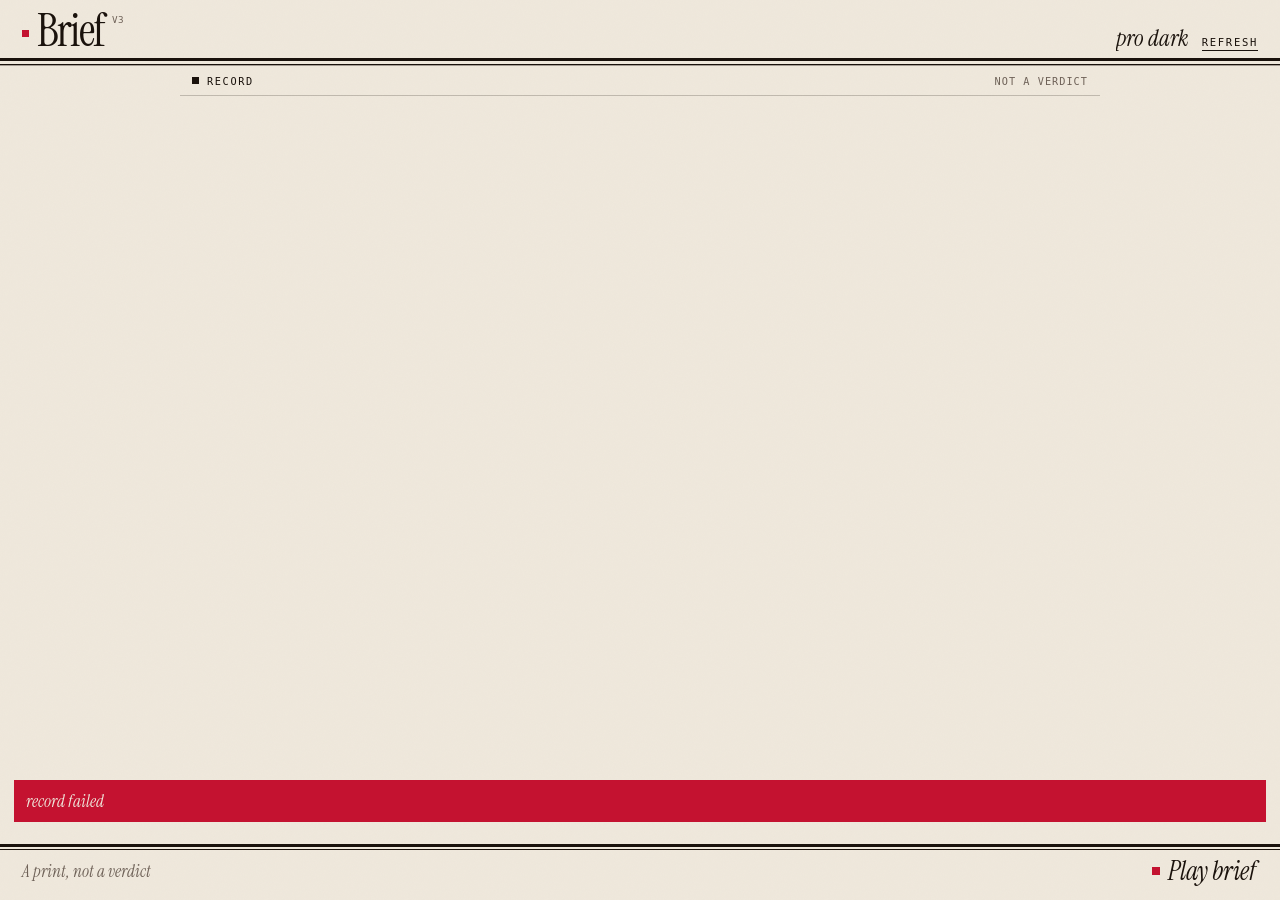
==== index.html @ be2451c6 "The phone sheet is the morning paper. A claim stays closed until you open it." ====
<!DOCTYPE html>
<html lang="en">
<head>
  <meta charset="utf-8" />
  <meta name="viewport" content="width=device-width, initial-scale=1, maximum-scale=1, viewport-fit=cover" />
  <meta name="theme-color" content="#efe8dc" />
  <meta name="apple-mobile-web-app-capable" content="yes" />
  <meta name="mobile-web-app-capable" content="yes" />
  <meta name="apple-mobile-web-app-status-bar-style" content="black-translucent" />
  <meta name="apple-mobile-web-app-title" content="Brief" />
  <title>Brief</title>
  <link rel="manifest" href="manifest.json" />
  <link rel="icon" href="icon-192.png" type="image/png" />
  <link rel="apple-touch-icon" href="icon-180.png" />
  <link rel="stylesheet" href="styles.css" />
</head>
<body data-state="boot">
  <div class="grain" aria-hidden="true"></div>
  <section class="connect" id="connect" hidden>
    <p class="kicker">The record</p>
    <h1>Brief</h1>
    <p class="lead">Scan the QR on the Pro. Or paste the token once.</p>
    <form id="connectForm" autocomplete="off">
      <label class="sr" for="tokenIn">Token</label>
      <input id="tokenIn" type="password" enterkeyhint="go" autocapitalize="off" autocomplete="off" spellcheck="false" />
      <button type="submit" class="act primary">Sit down</button>
    </form>
    <p class="err" id="connectErr" hidden></p>
  </section>
  <header class="rail">
    <div class="who">
      <span class="pip" id="pip" data-on="0"></span>
      <span class="name">Brief</span>
      <button type="button" class="ver" id="ver" title="Tap to pull an update">v3</button>
      <span class="why" id="why">waking</span>
    </div>
    <button type="button" class="act" id="pullBtn">Refresh</button>
  </header>
  <div class="tools" id="beats"></div>
  <main class="cab">
    <section class="sheet" id="sheet" hidden></section>
    <div class="presence" aria-hidden="true">
      <i class="backglow"></i>
      <svg class="visor" viewBox="0 0 200 200">
        <circle class="ring outer" cx="100" cy="100" r="94" />
        <circle class="ring inner" cx="100" cy="100" r="84" />
        <g class="ticks">
          <line x1="100" y1="4" x2="100" y2="14" />
          <line x1="100" y1="186" x2="100" y2="196" />
          <line x1="4" y1="100" x2="14" y2="100" />
          <line x1="186" y1="100" x2="196" y2="100" />
        </g>
        <path class="helm" d="M100 50c-26 0-42 22-44 46-2 26 10 46 24 54l-6 18 16 6 6-16c3 1 8 1 12 0l6 16 16-6-6-18c14-8 26-28 24-54-2-24-18-46-42-46z" />
        <g class="trace">
          <path d="M78 78h44M74 90h52M70 126h60M76 138h48" />
          <path class="dim" d="M100 62v78" />
        </g>
        <path class="slit" d="M66 98c12-8 56-8 68 2l-6 12c-16 6-40 6-56 0z" />
      </svg>
    </div>
    <section class="thread" id="thread">
      <header class="logbar">
        <span class="logpip"></span>
        <span id="logName">Record</span>
        <span class="logend">Not a verdict</span>
      </header>
      <p class="gap" id="gap"></p>
      <div class="figures" id="figures"></div>
      <div class="reading" id="reading" hidden>
        <span class="who">Reading · model · not the source</span>
        <p id="readingBody"></p>
      </div>
      <ol class="ribbon" id="ribbon"></ol>
      <p class="miss" id="miss"></p>
    </section>
  </main>
  <footer class="armrest">
    <span class="colophon">A print, not a verdict</span>
    <button type="button" class="act primary read" id="playBtn">Listen</button>
  </footer>
  <p class="err toast" id="err" hidden></p>
  <script src="app.js"></script>
</body>
</html>
---- styles.css ----
@font-face {
  font-family: "Instrument Serif";
  src: url("fonts/InstrumentSerif-Regular.ttf") format("truetype");
  font-weight: 400;
  font-style: normal;
  font-display: swap;
}
@font-face {
  font-family: "Instrument Serif";
  src: url("fonts/InstrumentSerif-Italic.ttf") format("truetype");
  font-weight: 400;
  font-style: italic;
  font-display: swap;
}
:root {
  --paper: #efe8dc;
  --asphalt: #efe8dc;
  --ink: #1a120c;
  --ink-dim: #3f342c;
  --ink-mute: #6f6258;
  --trace: #1a120c;
  --paint: #1a120c;
  --red: #c41230;
  --gate: #c41230;
  --ok: #0d6a38;
  --ease: cubic-bezier(0.16, 1, 0.3, 1);
  --t: 280ms;
  --display: "Instrument Serif", "Iowan Old Style", Palatino, Georgia, serif;
  --font: "Iowan Old Style", Palatino, Georgia, serif;
  --mono: ui-monospace, "SF Mono", "SFMono-Regular", Menlo, Consolas, monospace;
  --p: 1;
  --o: 0.92;
}
body[data-part="afternoon"] {
  --paper: #f6e7c8; --asphalt: #f6e7c8;
  --red: #a32018; --gate: #a32018;
}
body[data-part="evening"] {
  --paper: #231c16; --asphalt: #231c16;
  --ink: #f3eadc; --ink-dim: #d9cbb6; --ink-mute: #a89480;
  --trace: #f3eadc; --paint: #f3eadc;
  --red: #ff5a3c; --gate: #ff5a3c; --ok: #8fce7a;
}
@media (prefers-reduced-motion: reduce) { :root { --t: 0ms; } }
* { box-sizing: border-box; }
[hidden] { display: none !important; }
html, body {
  margin: 0; height: 100%; width: 100%; max-width: 100%;
  color: var(--ink); font-family: var(--font); background: var(--asphalt);
  -webkit-tap-highlight-color: transparent;
}
body { height: 100dvh; }
html { overflow: hidden; background: var(--paper); }
body {
  min-height: 100dvh; min-height: 100svh;
  display: flex; flex-direction: column; overflow: hidden;
  background: var(--paper);
  color: var(--ink);
  padding: env(safe-area-inset-top) env(safe-area-inset-right) env(safe-area-inset-bottom) env(safe-area-inset-left);
}
body::before { content: none; }
.grain {
  position: fixed; inset: 0; pointer-events: none; z-index: 8; opacity: 0.045;
  mix-blend-mode: multiply;
  background-image: url("data:image/svg+xml;utf8,<svg xmlns='http://www.w3.org/2000/svg' width='140' height='140'><filter id='n'><feTurbulence type='fractalNoise' baseFrequency='.85' numOctaves='2'/></filter><rect width='100%' height='140' filter='url(%23n)' opacity='.55'/></svg>");
}
body[data-part="evening"] .grain { mix-blend-mode: overlay; opacity: 0.09; }
.rail {
  display: flex; align-items: baseline; gap: 14px;
  padding: 14px 22px 12px; z-index: 3; flex-shrink: 0; min-width: 0;
  border-bottom: none;
  background:
    linear-gradient(var(--ink), var(--ink)) left bottom / 100% 1px no-repeat,
    linear-gradient(var(--ink), var(--ink)) left bottom 4px / 100% 3px no-repeat;
}
.who { display: flex; align-items: baseline; gap: 8px; min-width: 0; flex: 1; }
.name {
  font-family: var(--display); font-weight: 400; letter-spacing: -0.04em;
  text-transform: none; font-size: 2.85rem; line-height: 0.75;
}
.why {
  margin-left: auto; color: var(--ink); font-family: var(--display); font-style: italic;
  font-size: 1.45rem; letter-spacing: 0; text-transform: none;
  white-space: nowrap; overflow: hidden; text-overflow: ellipsis;
}
body[data-state="pulling"] .why { color: var(--red); }
.pip {
  width: 7px; height: 7px; border-radius: 0; align-self: center; flex: 0 0 auto;
  background: transparent; border: 1.5px solid var(--ink); box-shadow: none;
}
.pip[data-on="1"] { background: var(--ink); border-color: var(--ink); box-shadow: none; }
.pip[data-on="dark"] { background: var(--red); border-color: var(--red); box-shadow: none; }
.ver, .act {
  flex: 0 0 auto;
  height: 32px; padding: 0 10px; border-radius: 0;
  border: 1px solid var(--ink);
  background: transparent; color: var(--ink);
  font-family: var(--mono); font-size: 0.66rem; letter-spacing: 0.14em;
  text-transform: uppercase;
}
.ver {
  height: auto; padding: 0 0 0.7em; border: none; background: none;
  align-self: start; color: var(--ink-mute); letter-spacing: 0.06em;
  font-size: 0.58rem;
}
#pullBtn {
  height: auto; padding: 0 0 2px; border: none;
  border-bottom: 1px solid var(--ink); background: none;
  letter-spacing: 0.16em;
}
.act.primary { background: var(--ink); color: var(--paper); border-color: var(--ink); font-weight: 500; }
button { cursor: pointer; }
.tools {
  display: flex; gap: 2px; flex-wrap: nowrap;
  padding: 0 12px; z-index: 3; overflow-x: auto; flex-shrink: 0; min-width: 0;
  border-bottom: 1px solid color-mix(in oklab, var(--ink) 35%, transparent);
}
.tools .act {
  height: auto; min-height: 38px; min-width: 64px; padding: 7px 10px 6px;
  display: flex; flex-direction: column; align-items: flex-start; justify-content: flex-end; gap: 0;
  text-transform: none; letter-spacing: 0; line-height: 1;
  background: transparent; border: none; border-bottom: 2px solid transparent; border-radius: 0;
}
.tools .act[data-on="1"] {
  background: transparent; color: var(--ink); border-bottom-color: var(--red);
  box-shadow: none;
}
.act .k {
  font-style: normal; font-weight: 500; font-size: 0.52rem;
  letter-spacing: 0.16em; text-transform: uppercase; color: var(--ink-mute);
}
.tools .act[data-on="1"] .k { color: var(--red); }
.tools .act b {
  font-family: var(--display); font-weight: 400; font-style: italic;
  font-size: 1.15rem; letter-spacing: -0.01em;
}
.tools .act[data-on="1"] b { font-style: normal; }
.cab {
  position: relative; flex: 1; min-height: 0; min-width: 0; max-width: 100%;
  padding: 0 18px;
  display: flex; flex-direction: column;
}
.presence {
  position: absolute; width: 1px; height: 1px; overflow: hidden;
  clip: rect(0, 0, 0, 0); pointer-events: none;
}
.backglow {
  position: absolute; width: min(70%, 280px); aspect-ratio: 1; border-radius: 50%;
  background: radial-gradient(circle at 50% 46%, color-mix(in oklab, var(--trace) 40%, transparent), transparent 68%);
  filter: blur(16px); opacity: var(--o); transform: scale(var(--p));
}
.visor {
  width: auto; height: 100%; max-width: 100%; max-height: 100%; aspect-ratio: 1; min-width: 0;
  color: var(--trace); opacity: var(--o); transform: scale(var(--p));
  filter: drop-shadow(0 0 12px color-mix(in oklab, var(--trace) 35%, transparent));
}
.visor .ring { fill: none; stroke: currentColor; }
.visor .ring.outer { stroke-width: 0.7; opacity: 0.8; }
.visor .ring.inner { stroke-width: 0.45; stroke-dasharray: 1.6 3.4; opacity: 0.45; }
.visor .ticks { stroke: currentColor; stroke-width: 1; }
.visor .helm { fill: #061018; stroke: currentColor; stroke-width: 0.9; }
.visor .slit { fill: #02060a; stroke: currentColor; stroke-width: 0.6; }
.visor .trace { fill: none; stroke: currentColor; stroke-width: 0.85; stroke-linecap: round; }
.visor .dim { opacity: 0.4; }
body[data-state="pulling"] { --p: 0.94; --o: 1; }
body[data-state="reading"] { --p: 1.04; --o: 1; }
body[data-state="dark"] { --p: 0.98; --o: 0.25; }
.thread {
  position: relative; z-index: 2; left: auto; right: auto; bottom: auto; top: auto;
  flex: 1; height: auto;
  display: flex; flex-direction: column; min-height: 0; min-width: 0;
  border-radius: 0;
  border: none;
  background: transparent;
  box-shadow: none;
  overflow: hidden;
}
.logbar {
  position: relative; flex-shrink: 0; display: flex; align-items: center; gap: 8px;
  height: 30px; padding: 0 12px;
  border-bottom: 1px solid color-mix(in oklab, var(--trace) 22%, transparent);
  font-family: var(--mono); font-size: 0.64rem; letter-spacing: 0.16em;
  text-transform: uppercase; color: var(--ink);
}
.logbar::after {
  content: ""; position: absolute; left: 0; bottom: -1px; height: 2px; width: 0;
  background: var(--red); box-shadow: none; transition: width var(--t) var(--ease);
}
body[data-state="pulling"] .logbar::after { width: 55%; }
body[data-state="reading"] .logbar::after { width: 100%; }
.logpip { width: 7px; height: 7px; border-radius: 0; background: var(--ink); box-shadow: none; }
.logend { margin-left: auto; color: var(--ink-mute); letter-spacing: 0.1em; }
.gap, .miss {
  margin: 0; padding: 8px 12px 0; color: var(--ink-mute);
  font-size: 0.78rem; line-height: 1.35; flex-shrink: 0;
}
.miss { padding-bottom: 8px; }
.figures {
  display: flex; gap: 8px; overflow-x: auto; padding: 8px 10px 0; flex-shrink: 0; min-width: 0;
  container-type: inline-size;
}
.figure {
  flex: 0 0 auto; min-width: 136px; padding: 8px 10px 7px; border-radius: 0;
  border: none; border-top: 1px solid var(--ink);
  background: transparent;
}
.figure .k {
  display: block; font-family: var(--mono); font-size: 0.56rem; font-weight: 500;
  letter-spacing: 0.14em; text-transform: uppercase; color: var(--ink-mute);
}
.figure b {
  display: block; margin-top: 3px; font-family: var(--mono);
  font-size: 1.15rem; font-weight: 400; letter-spacing: 0; color: var(--ink);
  font-family: var(--display);
}
.spark {
  display: block; width: 100%; height: 28px; margin-top: 6px;
}
.spark[data-tone="up"] { color: var(--ok); }
.spark[data-tone="down"] { color: var(--gate); }
.spark[data-tone="flat"] { color: var(--ink-mute); }
.spark path {
  fill: none; stroke: currentColor; stroke-width: 1.5px;
  stroke-linecap: round; stroke-linejoin: round;
  vector-effect: non-scaling-stroke;
}
.delta {
  display: block; margin-top: 1px;
  font-family: var(--mono); font-size: 0.62rem; letter-spacing: 0.06em;
}
.delta[data-tone="up"] { color: var(--ok); }
.delta[data-tone="down"] { color: var(--gate); }
.delta[data-tone="flat"] { color: var(--ink-mute); }
.figure .as { display: block; margin-top: 3px; font-size: 0.62rem; color: var(--ink-mute); overflow-wrap: anywhere; }
@container (min-width: 480px) {
  .figure { flex: 1 1 0; min-width: 0; }
  .figure .as { overflow-wrap: anywhere; }
}
.reading {
  margin: 8px 10px 0; padding: 8px 0 8px 12px; border-radius: 0; flex-shrink: 0;
  background: transparent;
  box-shadow: inset 2px 0 0 var(--red);
}
.reading .who, .ribbon .who {
  display: block; font-family: var(--mono); font-size: 0.6rem; letter-spacing: 0.14em;
  text-transform: uppercase; color: var(--trace); margin-bottom: 4px;
}
.reading p { margin: 0; line-height: 1.4; font-size: 0.98rem; }
.ribbon {
  list-style: none; margin: 0; padding: 8px 8px 10px; overflow-y: auto; min-height: 0; flex: 1;
  display: flex; flex-direction: column; gap: 6px;
}
.ribbon li {
  display: flex; gap: 12px; align-items: center;
  padding: 10px 2px; border-radius: 0;
  background: transparent;
  border-top: 1px solid color-mix(in oklab, var(--ink) 22%, transparent);
  line-height: 1.35; overflow-wrap: anywhere;
}
.ribbon .body {
  min-width: 0; flex: 1;
  font-family: var(--display); font-size: 1.28rem; letter-spacing: -0.02em; line-height: 1.12;
}
.ribbon .mark { display: block; }
.ribbon .mark .deck { font-size: 0.98rem; }
.spin {
  flex: 0 0 auto; width: auto; min-width: 52px; height: 36px; border-radius: 0; padding: 0 8px;
  border: 1px solid var(--ink);
  background: transparent;
  color: var(--ink); font-family: var(--mono); font-size: 0.58rem; letter-spacing: 0.1em;
  text-transform: uppercase; align-self: center;
}
.spin[data-on="1"] { background: var(--red); color: var(--paper); border-color: var(--red); }
.ribbon a {
  color: var(--ink-mute); font-family: var(--mono); font-size: 0.66rem;
  letter-spacing: 0.1em; text-transform: uppercase;
}
.armrest {
  z-index: 3; flex-shrink: 0;
  display: flex; align-items: center; justify-content: space-between; gap: 16px;
  padding: 8px 22px calc(10px + env(safe-area-inset-bottom));
  border-top: none;
  background:
    linear-gradient(var(--ink), var(--ink)) left top / 100% 3px no-repeat,
    linear-gradient(var(--ink), var(--ink)) left top 5px / 100% 1px no-repeat,
    var(--paper);
}
.colophon {
  font-family: var(--display); font-style: italic; font-size: 1.05rem;
  color: var(--ink-mute);
}
.armrest .read {
  width: auto; height: auto; padding: 2px 2px 2px 16px;
  background: transparent; color: var(--ink); border: none;
  font-family: var(--display); font-style: italic; font-weight: 400;
  font-size: 1.65rem; letter-spacing: 0; text-transform: none;
  position: relative;
}
.armrest .read::before {
  content: ""; position: absolute; left: 0; top: 50%;
  width: 8px; height: 8px; background: var(--red); transform: translateY(-50%);
}
.armrest .read:disabled { color: var(--ink-mute); }
.armrest .read:disabled::before { background: var(--ink-mute); }
body[data-hear="1"] .armrest .read { color: var(--red); }
.connect {
  position: fixed; inset: 0; z-index: 40;
  display: flex; flex-direction: column; justify-content: flex-end;
  padding: 28px 22px calc(24px + env(safe-area-inset-bottom));
  background: var(--paper); color: var(--ink);
}
.connect h1 {
  margin: 0 0 8px; font-family: var(--display); font-weight: 400; font-size: 4rem;
  letter-spacing: -0.03em; text-transform: none; line-height: 0.85;
}
.connect .kicker {
  margin: 0 0 6px; font-family: var(--mono); font-size: 0.68rem;
  letter-spacing: 0.22em; text-transform: uppercase; color: var(--trace);
}
.connect .lead { margin: 0 0 22px; color: var(--ink-dim); max-width: 22rem; }
.connect form { display: flex; flex-direction: column; gap: 12px; }
.connect input {
  height: 56px; border-radius: 0; border: none; border-bottom: 1px solid var(--ink);
  background: transparent; color: var(--ink); font-size: 1.1rem; padding: 0 2px;
  font-family: var(--display);
}
.sr {
  position: absolute; width: 1px; height: 1px; padding: 0; margin: -1px;
  overflow: hidden; clip: rect(0,0,0,0); white-space: nowrap; border: 0;
}
.toast {
  position: fixed; left: 14px; right: 14px; bottom: calc(78px + env(safe-area-inset-bottom));
  z-index: 20; margin: 0; padding: 10px 12px; color: var(--paper);
  background: var(--red); border: none; border-radius: 0;
  font-family: var(--display); font-style: italic; font-size: 1.05rem;
}
@media (min-width: 800px) {
  .thread { max-width: 920px; width: 100%; margin: 0 auto; }
}
.sheet {
  flex: 1; min-height: 0; overflow: auto;
  display: flex; flex-direction: column;
  width: 100%; max-width: 1120px; margin: 0 auto;
  padding: 2px 4px 40px;
}
.sheet[hidden] { display: none !important; }
.sheet > * { flex-shrink: 0; }
.folio {
  display: flex; justify-content: space-between; align-items: baseline;
  margin: 12px 0 0; padding-bottom: 6px;
  border-bottom: 1px solid var(--ink);
}
.dateline {
  margin: 0; font-family: var(--display); font-style: italic;
  font-size: 1.2rem; color: var(--ink);
}
.press {
  margin: 10px 0 0; font-family: var(--display); font-style: italic;
  font-size: 1.05rem; letter-spacing: 0; text-transform: none; color: var(--red);
}
.press i {
  display: block; height: 2px; margin-top: 6px; background: color-mix(in oklab, var(--ink) 18%, transparent);
  position: relative; overflow: hidden; font-style: normal;
}
.press i::after {
  content: ""; position: absolute; inset: 0 auto 0 0; width: 28%;
  background: var(--red);
}
body[data-state="pulling"] .press i::after,
body[data-sheet="1"] .press i::after { animation: press 1.6s var(--ease) infinite; }
@keyframes press { from { transform: translateX(-120%); } to { transform: translateX(380%); } }
.hed { margin: 12px 0 0; max-width: none; }
.kicker {
  display: block; font-family: var(--mono); font-size: 0.62rem; letter-spacing: 0.2em;
  text-transform: uppercase; color: var(--red); margin-bottom: 6px;
}
.hed h1 {
  margin: 0; font-family: var(--display); font-weight: 400;
  font-size: clamp(2.4rem, 4.5vw, 3.7rem); line-height: 0.9; letter-spacing: -0.035em;
  max-width: none; text-wrap: pretty; hanging-punctuation: first last;
}
.hed h1 a { color: inherit; text-decoration: none; }
.hed h1 a:hover .hit { text-decoration: underline; text-decoration-thickness: 1px; text-underline-offset: 4px; }
.hed h1 .quiet, .mark .quiet {
  display: block; font-family: var(--mono); font-style: normal; font-weight: 400;
  font-size: 0.62rem; letter-spacing: 0.16em; text-transform: uppercase;
  line-height: 1.3; color: var(--ink-mute); margin: 0 0 4px;
}
.hed h1 .quiet { color: var(--red); margin-bottom: 8px; }
.hed h1 .hit, .mark .hit { display: block; color: var(--ink); }
.hed h1 .deck, .mark .deck {
  display: block; margin-top: 4px; font-family: var(--display); font-style: italic;
  font-weight: 400; letter-spacing: 0; line-height: 1.25; color: var(--ink-mute);
}
.hed h1 .deck {
  margin-top: 10px; max-width: 34em; color: var(--ink-dim);
  font-size: clamp(1.15rem, 1.7vw, 1.5rem);
}
.by {
  display: block; margin-top: 8px; font-family: var(--display); font-style: italic;
  color: var(--ink-dim); font-size: 1.08rem;
}
.spread {
  display: grid; grid-template-columns: minmax(0, 1.05fr) minmax(0, 0.95fr);
  gap: 28px; margin-top: 14px; align-items: start;
}
.spread-solo { grid-template-columns: minmax(0, 40rem); }
.plate { margin: 0; }
.frame { position: relative; background: color-mix(in oklab, var(--ink) 8%, transparent); }
.plate img {
  display: block; width: 100%; max-height: 40vh; object-fit: cover; object-position: center 35%;
  box-shadow: 0 0 0 1px var(--ink);
}
.plate[data-dead="1"] { display: none; }
.plate figcaption {
  margin-top: 7px; font-family: var(--mono); font-size: 0.6rem;
  letter-spacing: 0.16em; text-transform: uppercase; color: var(--ink-mute);
}
.letter p {
  margin: 0 0 0.8em; font-size: 1.12rem; line-height: 1.42; color: var(--ink-dim);
  transition: color var(--t) var(--ease), box-shadow var(--t) var(--ease);
}
.letter > p.line:first-child::first-letter {
  font-family: var(--display); float: left; font-size: 3.35rem; line-height: 0.78;
  padding: 6px 8px 0 0; color: var(--red);
}
body[data-hear="1"] .letter p.line:not([data-on="1"]) { color: var(--ink-mute); }
.letter p.line[data-on="1"] {
  color: var(--ink); box-shadow: inset 3px 0 0 var(--red); padding-left: 12px;
}
.letter > p.line[data-on="1"]::first-letter { color: var(--ink); }
.prints, .folds .fold, .colophon { transition: opacity var(--t) var(--ease); }
body[data-hear="1"] .prints,
body[data-hear="1"] .folds .fold[data-open="0"],
body[data-hear="1"] .letter .fold[data-open="0"],
body[data-hear="1"] .colophon { opacity: 0.32; }
body[data-hear="1"] .frame img { filter: grayscale(1) contrast(1.28); }
body[data-hear="1"] .frame::after {
  content: ""; position: absolute; inset: 0; pointer-events: none;
  background-image: radial-gradient(circle, var(--ink) 0.55px, transparent 0.7px);
  background-size: 3px 3px; mix-blend-mode: multiply; opacity: 0.55;
}
body[data-part="evening"][data-hear="1"] .frame::after {
  mix-blend-mode: soft-light; opacity: 0.85;
  background-image: radial-gradient(circle, #000 0.6px, transparent 0.75px);
}
.prints {
  display: grid; grid-template-columns: repeat(5, minmax(0, 1fr));
  gap: 16px; margin: 18px 0 0; padding: 8px 0 10px;
  border-top: 1px solid var(--ink); border-bottom: 1px solid var(--ink);
}
.print { min-width: 0; }
.print .k {
  font-family: var(--mono); font-size: 0.56rem; letter-spacing: 0.16em;
  text-transform: uppercase; color: var(--ink-mute);
}
.print b {
  display: block; font-family: var(--display); font-size: 1.55rem; font-weight: 400;
  line-height: 1; letter-spacing: -0.02em; font-variant-numeric: tabular-nums;
}
.print .spark { height: 20px; margin-top: 4px; }
.print .delta { font-family: var(--mono); font-size: 0.64rem; letter-spacing: 0.03em; }
.folds { --gutter: 4.8rem; margin-top: 26px; }
.colhead {
  margin: 0; padding-bottom: 4px;
  font-family: var(--display); font-style: italic; font-weight: 400; font-size: 1.45rem;
  border-bottom: 1px solid var(--ink);
}
.fold { border-bottom: 1px solid color-mix(in oklab, var(--ink) 22%, transparent); }
.crease {
  display: grid; grid-template-columns: var(--gutter, 4.8rem) minmax(0, 1fr) 12px;
  column-gap: 10px; align-items: start; width: 100%;
  margin: 0; padding: 12px 0; min-height: 44px;
  border: 0; background: none; color: inherit; font: inherit; text-align: left;
  cursor: pointer;
}
.crease .kicker { margin: 6px 0 0; font-size: 0.56rem; letter-spacing: 0.14em; }
.crease .mark {
  font-family: var(--display); font-size: 1.32rem; line-height: 1.08;
  letter-spacing: -0.02em; text-wrap: pretty;
}
.crease .mark .deck { font-size: 1.02rem; margin-top: 3px; }
.pipette {
  display: block; width: 7px; height: 7px; margin-top: 0.5em; justify-self: end;
  border: 1.5px solid var(--ink); background: transparent;
}
.crease[data-open="1"] .pipette { background: var(--red); border-color: var(--red); }
.fold[data-open="1"] > .crease { box-shadow: inset 3px 0 0 var(--red); padding-left: 12px; }
.crease:focus { outline: none; }
.crease:focus-visible { box-shadow: inset 3px 0 0 var(--red); }
.well { display: grid; grid-template-rows: 0fr; transition: grid-template-rows var(--t) var(--ease); }
.well[data-open="1"] { grid-template-rows: 1fr; }
.well > div { overflow: hidden; min-height: 0; }
.well[data-open="0"] > div { max-height: 0; }
.folds .well > div { padding: 0; }
.folds .well[data-open="1"] > div { padding-bottom: 12px; }
.well img {
  display: block; width: 120px; height: 80px; object-fit: cover;
  margin: 2px 0 8px calc(var(--gutter, 0px) + 10px);
  background: color-mix(in oklab, var(--ink) 8%, transparent);
  box-shadow: 0 0 0 1px color-mix(in oklab, var(--ink) 40%, transparent);
}
.folds .well .by { margin: 0 18px 6px calc(var(--gutter) + 10px); font-size: 0.98rem; }
.folds .well .said {
  margin: 0 18px 4px calc(var(--gutter) + 10px); max-width: 40rem;
  font-size: 1.08rem; line-height: 1.4; color: var(--ink-dim);
}
.folds .well .doors {
  display: flex; flex-wrap: wrap; gap: 8px 22px; align-items: center;
  margin: 0 18px 0 calc(var(--gutter) + 10px);
}
.well .doors a, .hear {
  font-family: var(--display); font-style: italic; font-size: 1.15rem; line-height: 1;
  color: var(--red); background: none; border: 0; padding: 10px 0; cursor: pointer;
  text-decoration: none;
}
.well .doors a:hover, .hear:hover { text-decoration: underline; text-underline-offset: 3px; }
.letter .fold { border-bottom: none; margin-top: 2px; }
.letter .crease { padding: 4px 0 2px; min-height: 40px; }
.letter .crease .mark { font-size: 1.08rem; }
.letter .crease .hit { color: var(--ink-dim); font-style: italic; font-size: 1.08rem; }
.letter .fold[data-open="1"] .crease .hit { color: var(--ink); }
body[data-hear="1"] .fold[data-open="1"] .said,
body[data-hear="1"] .fold[data-open="1"] .hit { color: var(--ink); }
@media (max-width: 800px) {
  .rail { padding: 12px 14px 10px; }
  .name { font-size: 2.15rem; }
  .why { font-size: 1.05rem; max-width: 46%; }
  .cab { padding: 0 14px; }
  .armrest { padding: 8px 14px calc(10px + env(safe-area-inset-bottom)); }
  .colophon { font-size: 0.95rem; }
  .armrest .read { font-size: 1.4rem; }
  .spread { display: contents; }
  .plate { order: 2; margin-top: 12px; }
  .prints { order: 3; display: flex; overflow-x: auto; grid-template-columns: none; }
  .print { flex: 0 0 112px; }
  .letter { order: 4; margin-top: 16px; }
  .folds { --gutter: 4.2rem; order: 5; margin-top: 18px; }
  .crease .mark { font-size: 1.16rem; }
  .plate img { max-height: 22vh; }
  .hed h1 { font-size: clamp(2.15rem, 8.6vw, 2.7rem); }
  .hed h1 .deck { font-size: 1.08rem; }
  .figure { width: 168px; }
}
@media (prefers-reduced-motion: reduce) {
  .visor, .backglow, .logbar::after, .letter p, .press i::after,
  .prints, .folds .fold, .well, .colophon { transition: none; animation: none; }
}
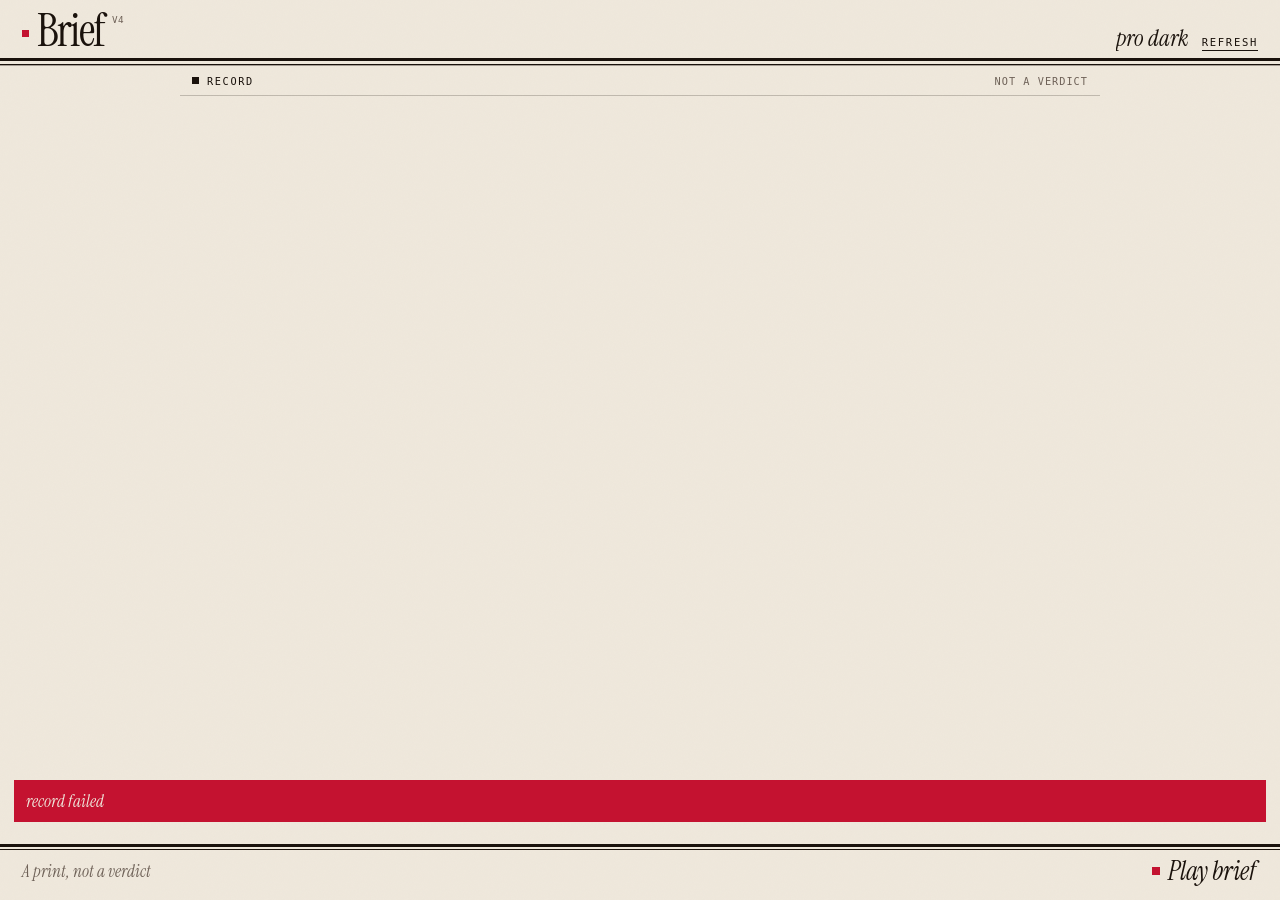
==== commit 0a391d8c: "The front is one cover. Turn the page for the next claim." ====
--- a/index.html
+++ b/index.html
@@ -31,7 +31,7 @@
     <div class="who">
       <span class="pip" id="pip" data-on="0"></span>
       <span class="name">Brief</span>
-      <button type="button" class="ver" id="ver" title="Tap to pull an update">v3</button>
+      <button type="button" class="ver" id="ver" title="Tap to pull an update">v4</button>
       <span class="why" id="why">waking</span>
     </div>
     <button type="button" class="act" id="pullBtn">Refresh</button>
--- a/styles.css
+++ b/styles.css
@@ -400,6 +400,36 @@
   display: block; margin-top: 8px; font-family: var(--display); font-style: italic;
   color: var(--ink-dim); font-size: 1.08rem;
 }
+.cover { width: min(100%, 44rem); margin: 8px auto 0; }
+.cover .plate img { max-height: 46vh; }
+.cover .said {
+  margin: 14px 0 0; font-size: 1.15rem; line-height: 1.42; color: var(--ink-dim);
+}
+.cover .doors, .well .doors {
+  display: flex; flex-wrap: wrap; gap: 8px 22px; align-items: center; margin: 10px 0 0;
+}
+.dial {
+  display: grid; grid-template-columns: 1fr auto 1fr; align-items: center; gap: 12px;
+  margin-top: 16px; padding-top: 8px; border-top: 1px solid var(--ink);
+}
+.dial .turn {
+  border: 0; background: none; color: var(--ink); min-height: 48px; padding: 8px 0;
+  font-family: var(--display); font-style: italic; font-size: 1.35rem; cursor: pointer;
+  overflow: hidden; text-overflow: ellipsis; white-space: nowrap;
+}
+.dial .turn:first-child { text-align: left; }
+.dial .turn:last-child { text-align: right; }
+.dial .turn i { font-style: normal; color: var(--red); }
+.dial .count {
+  font-family: var(--display); font-size: 1.7rem; font-variant-numeric: tabular-nums; color: var(--ink);
+}
+.dial .count i { font-style: italic; color: var(--ink-mute); font-size: 1rem; }
+.stackbtn {
+  display: block; width: min(100%, 44rem); margin: 18px auto 0; padding: 14px 0;
+  border: 0; border-top: 1px solid color-mix(in oklab, var(--ink) 28%, transparent);
+  background: none; text-align: left; cursor: pointer;
+  font-family: var(--display); font-style: italic; font-size: 1.2rem; color: var(--ink-dim);
+}
 .spread {
   display: grid; grid-template-columns: minmax(0, 1.05fr) minmax(0, 0.95fr);
   gap: 28px; margin-top: 14px; align-items: start;
@@ -431,9 +461,13 @@
 .letter > p.line[data-on="1"]::first-letter { color: var(--ink); }
 .prints, .folds .fold, .colophon { transition: opacity var(--t) var(--ease); }
 body[data-hear="1"] .prints,
+body[data-hear="1"] .dial,
+body[data-hear="1"] .stackbtn,
 body[data-hear="1"] .folds .fold[data-open="0"],
 body[data-hear="1"] .letter .fold[data-open="0"],
 body[data-hear="1"] .colophon { opacity: 0.32; }
+body[data-hear="1"] .cover .said,
+body[data-hear="1"] .cover .hit { color: var(--ink); }
 body[data-hear="1"] .frame img { filter: grayscale(1) contrast(1.28); }
 body[data-hear="1"] .frame::after {
   content: ""; position: absolute; inset: 0; pointer-events: none;
@@ -505,16 +539,13 @@
   margin: 0 18px 4px calc(var(--gutter) + 10px); max-width: 40rem;
   font-size: 1.08rem; line-height: 1.4; color: var(--ink-dim);
 }
-.folds .well .doors {
-  display: flex; flex-wrap: wrap; gap: 8px 22px; align-items: center;
-  margin: 0 18px 0 calc(var(--gutter) + 10px);
-}
-.well .doors a, .hear {
+.folds .well .doors { margin: 0 18px 0 calc(var(--gutter) + 10px); }
+.cover .doors a, .well .doors a, .hear {
   font-family: var(--display); font-style: italic; font-size: 1.15rem; line-height: 1;
   color: var(--red); background: none; border: 0; padding: 10px 0; cursor: pointer;
   text-decoration: none;
 }
-.well .doors a:hover, .hear:hover { text-decoration: underline; text-underline-offset: 3px; }
+.cover .doors a:hover, .well .doors a:hover, .hear:hover { text-decoration: underline; text-underline-offset: 3px; }
 .letter .fold { border-bottom: none; margin-top: 2px; }
 .letter .crease { padding: 4px 0 2px; min-height: 40px; }
 .letter .crease .mark { font-size: 1.08rem; }
@@ -537,7 +568,9 @@
   .letter { order: 4; margin-top: 16px; }
   .folds { --gutter: 4.2rem; order: 5; margin-top: 18px; }
   .crease .mark { font-size: 1.16rem; }
-  .plate img { max-height: 22vh; }
+  .cover { width: 100%; }
+  .cover .plate img, .plate img { max-height: 32vh; }
+  .dial .turn { font-size: 1.15rem; }
   .hed h1 { font-size: clamp(2.15rem, 8.6vw, 2.7rem); }
   .hed h1 .deck { font-size: 1.08rem; }
   .figure { width: 168px; }
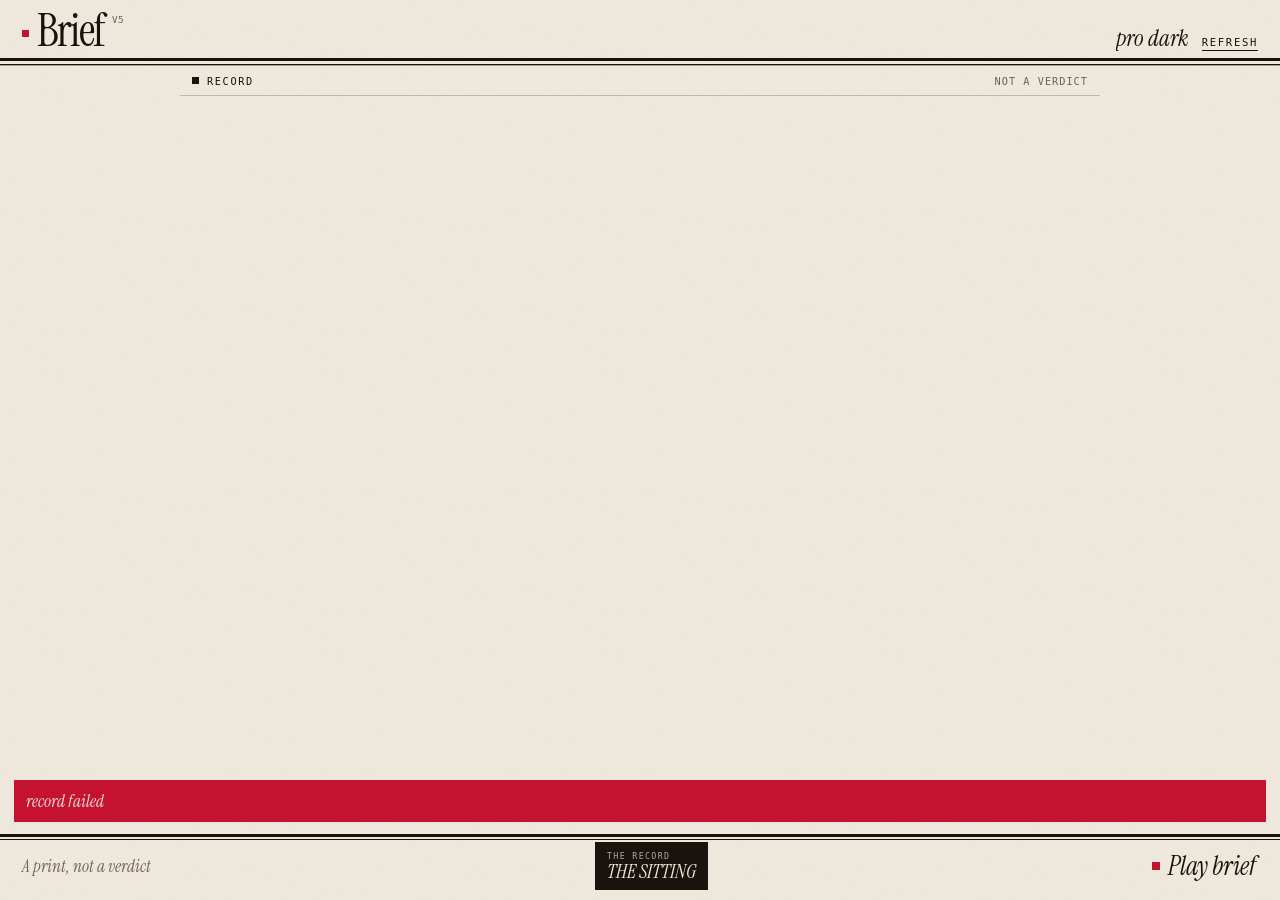
==== commit f256184a: "v5. The sitting reads the record aloud, and the page turns under the sentence." ====
--- a/index.html
+++ b/index.html
@@ -31,7 +31,7 @@
     <div class="who">
       <span class="pip" id="pip" data-on="0"></span>
       <span class="name">Brief</span>
-      <button type="button" class="ver" id="ver" title="Tap to pull an update">v4</button>
+      <button type="button" class="ver" id="ver" title="Tap to pull an update">v5</button>
       <span class="why" id="why">waking</span>
     </div>
     <button type="button" class="act" id="pullBtn">Refresh</button>
@@ -39,6 +39,7 @@
   <div class="tools" id="beats"></div>
   <main class="cab">
     <section class="sheet" id="sheet" hidden></section>
+    <section class="sitting" id="sitting" hidden></section>
     <div class="presence" aria-hidden="true">
       <i class="backglow"></i>
       <svg class="visor" viewBox="0 0 200 200">
@@ -76,9 +77,11 @@
   </main>
   <footer class="armrest">
     <span class="colophon">A print, not a verdict</span>
+    <button type="button" class="act sit" id="sitBtn"><i class="k">The record</i><b>The sitting</b></button>
     <button type="button" class="act primary read" id="playBtn">Listen</button>
   </footer>
   <p class="err toast" id="err" hidden></p>
   <script src="app.js"></script>
+  <script src="sitting.js"></script>
 </body>
 </html>
--- a/styles.css
+++ b/styles.css
@@ -578,4 +578,97 @@
 @media (prefers-reduced-motion: reduce) {
   .visor, .backglow, .logbar::after, .letter p, .press i::after,
   .prints, .folds .fold, .well, .colophon { transition: none; animation: none; }
-}
+  .sitting.turn .page { animation: none; }
+}
+
+.armrest .sit {
+  display: flex; flex-direction: column; align-items: flex-start; justify-content: center;
+  min-height: 48px; padding: 2px 12px; border: none;
+  background: var(--ink); color: var(--paper);
+}
+.armrest .sit .k {
+  font-family: var(--mono); font-style: normal; font-weight: 500;
+  font-size: 0.52rem; letter-spacing: 0.16em; text-transform: uppercase; color: inherit; opacity: 0.72;
+}
+.armrest .sit b {
+  font-family: var(--display); font-style: italic; font-weight: 400;
+  font-size: 1.28rem; letter-spacing: 0; line-height: 1;
+}
+body[data-sitting="1"] .armrest .sit { background: transparent; color: var(--red); font-family: var(--display); font-style: italic; font-size: 1.45rem; }
+body[data-sitting="1"] .tools { opacity: 0.4; }
+.sitting {
+  flex: 1; min-height: 0; overflow: auto;
+  display: flex; flex-direction: column;
+  width: min(100%, 40rem); margin: 0 auto;
+  padding: 6px 4px 32px;
+}
+.sitting[hidden] { display: none !important; }
+.sit-head {
+  position: sticky; top: 0; z-index: 2;
+  background: var(--paper); padding: 10px 0 0;
+}
+.sit-clock { display: flex; justify-content: space-between; align-items: baseline; gap: 12px; }
+.sit-clock b {
+  font-family: var(--display); font-weight: 400;
+  font-size: clamp(2rem, 8vw, 2.8rem); letter-spacing: -0.03em;
+  font-variant-numeric: tabular-nums; line-height: 0.9;
+}
+.sit-set {
+  margin: 4px 0 0; font-family: var(--display); font-style: italic;
+  color: var(--red); font-size: 1.02rem;
+}
+.spine {
+  display: flex; gap: 0; overflow-x: auto;
+  margin-top: 8px;
+  border-top: 1px solid var(--ink);
+  border-bottom: 3px solid var(--ink);
+}
+.spine button {
+  flex: 0 0 auto; min-height: 48px; padding: 8px 14px; border: 0;
+  background: none; color: var(--ink-mute); cursor: pointer;
+  font-family: var(--display); font-style: italic; font-size: 1.2rem;
+}
+.spine button[data-on="1"] { color: var(--ink); font-style: normal; box-shadow: inset 0 -2px 0 var(--red); }
+.sitting .page { padding-top: 18px; }
+.sitting .hero { margin: 8px 0 0; }
+.sitting .hero i {
+  display: block; font-family: var(--mono); font-style: normal;
+  font-size: 0.62rem; letter-spacing: 0.18em; text-transform: uppercase; color: var(--red);
+}
+.sitting .hero b {
+  display: block; font-family: var(--display); font-weight: 400;
+  font-size: clamp(4.4rem, 18vw, 7.2rem); line-height: 0.82;
+  letter-spacing: -0.045em; font-variant-numeric: tabular-nums;
+}
+.sitting .hero span {
+  display: block; margin-top: 4px; font-family: var(--mono); font-size: 0.62rem;
+  letter-spacing: 0.16em; text-transform: uppercase; color: var(--ink-mute);
+}
+.sitting .ink {
+  margin: 16px 0 0; font-family: var(--display);
+  font-size: clamp(1.7rem, 5.4vw, 2.55rem); line-height: 1.14;
+  letter-spacing: -0.02em; color: var(--ink);
+  box-shadow: inset 3px 0 0 var(--red); padding: 2px 0 2px 14px;
+}
+.sitting .by { margin-top: 14px; }
+.sitting .by a { color: inherit; }
+.sitting .frame { position: relative; }
+.sitting .frame img { filter: grayscale(1) contrast(1.28); }
+.sitting .frame::after {
+  content: ""; position: absolute; inset: 0; pointer-events: none;
+  background-image: radial-gradient(circle, var(--ink) 0.55px, transparent 0.7px);
+  background-size: 3px 3px; mix-blend-mode: multiply; opacity: 0.55;
+}
+body[data-part="evening"] .sitting .frame::after {
+  mix-blend-mode: soft-light; opacity: 0.85;
+  background-image: radial-gradient(circle, #000 0.6px, transparent 0.75px);
+}
+.sitting.turn .page { animation: sit-turn 640ms var(--ease); }
+@keyframes sit-turn {
+  from { transform: translateY(12px) rotate(0.35deg); opacity: 0.2; }
+  to { transform: none; opacity: 1; }
+}
+@media (max-width: 520px) {
+  .armrest .sit b { font-size: 1.12rem; }
+  .sitting { padding-left: 0; padding-right: 0; }
+}
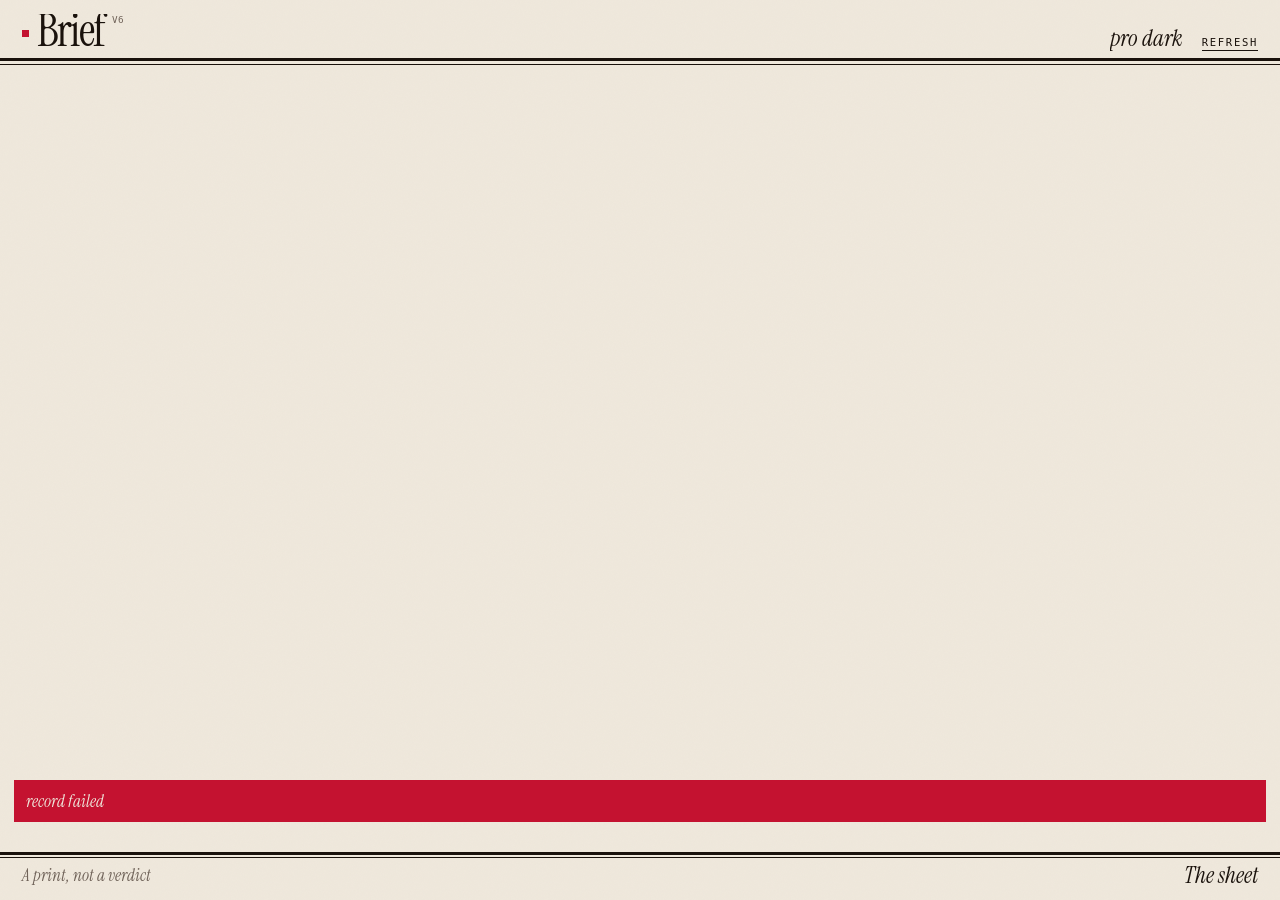
==== commit 8d397497: "v6. The palm holds one heavy card, and the voice stops after one sentence." ====
--- a/index.html
+++ b/index.html
@@ -14,7 +14,7 @@
   <link rel="apple-touch-icon" href="icon-180.png" />
   <link rel="stylesheet" href="styles.css" />
 </head>
-<body data-state="boot">
+<body data-state="boot" data-open="palm">
   <div class="grain" aria-hidden="true"></div>
   <section class="connect" id="connect" hidden>
     <p class="kicker">The record</p>
@@ -30,16 +30,16 @@
   <header class="rail">
     <div class="who">
       <span class="pip" id="pip" data-on="0"></span>
-      <span class="name">Brief</span>
-      <button type="button" class="ver" id="ver" title="Tap to pull an update">v5</button>
+      <button type="button" class="name" id="homeBtn">Brief</button>
+      <button type="button" class="ver" id="ver" title="Tap to pull an update">v6</button>
       <span class="why" id="why">waking</span>
+      <button type="button" class="act" id="pullBtn">Refresh</button>
     </div>
-    <button type="button" class="act" id="pullBtn">Refresh</button>
   </header>
   <div class="tools" id="beats"></div>
   <main class="cab">
+    <section class="palm" id="palm"></section>
     <section class="sheet" id="sheet" hidden></section>
-    <section class="sitting" id="sitting" hidden></section>
     <div class="presence" aria-hidden="true">
       <i class="backglow"></i>
       <svg class="visor" viewBox="0 0 200 200">
@@ -59,7 +59,7 @@
         <path class="slit" d="M66 98c12-8 56-8 68 2l-6 12c-16 6-40 6-56 0z" />
       </svg>
     </div>
-    <section class="thread" id="thread">
+    <section class="thread" id="thread" hidden>
       <header class="logbar">
         <span class="logpip"></span>
         <span id="logName">Record</span>
@@ -67,21 +67,24 @@
       </header>
       <p class="gap" id="gap"></p>
       <div class="figures" id="figures"></div>
+      <div class="story-plate" id="storyPlate" hidden></div>
       <div class="reading" id="reading" hidden>
         <span class="who">Reading · model · not the source</span>
         <p id="readingBody"></p>
       </div>
       <ol class="ribbon" id="ribbon"></ol>
+      <p class="endline" id="endline" hidden></p>
+      <aside class="holding" id="holding"></aside>
       <p class="miss" id="miss"></p>
     </section>
   </main>
   <footer class="armrest">
     <span class="colophon">A print, not a verdict</span>
-    <button type="button" class="act sit" id="sitBtn"><i class="k">The record</i><b>The sitting</b></button>
+    <button type="button" class="sheetdoor" id="sheetBtn">The sheet</button>
     <button type="button" class="act primary read" id="playBtn">Listen</button>
   </footer>
   <p class="err toast" id="err" hidden></p>
   <script src="app.js"></script>
-  <script src="sitting.js"></script>
+  <script src="palm.js"></script>
 </body>
 </html>
--- a/styles.css
+++ b/styles.css
@@ -45,7 +45,7 @@
 * { box-sizing: border-box; }
 [hidden] { display: none !important; }
 html, body {
-  margin: 0; height: 100%; width: 100%; max-width: 100%;
+  margin: 0; height: 100%; width: 100%; max-width: 100vw;
   color: var(--ink); font-family: var(--font); background: var(--asphalt);
   -webkit-tap-highlight-color: transparent;
 }
@@ -73,13 +73,18 @@
     linear-gradient(var(--ink), var(--ink)) left bottom / 100% 1px no-repeat,
     linear-gradient(var(--ink), var(--ink)) left bottom 4px / 100% 3px no-repeat;
 }
-.who { display: flex; align-items: baseline; gap: 8px; min-width: 0; flex: 1; }
+.who { display: flex; align-items: baseline; gap: 8px; min-width: 0; flex: 1 1 auto; overflow: hidden; }
 .name {
   font-family: var(--display); font-weight: 400; letter-spacing: -0.04em;
   text-transform: none; font-size: 2.85rem; line-height: 0.75;
 }
+button.name {
+  border: 0; background: none; padding: 0; margin: 0; color: inherit;
+  font-family: var(--display); font-weight: 400; letter-spacing: -0.04em;
+  font-size: 2.85rem; line-height: 0.75; text-transform: none;
+}
 .why {
-  margin-left: auto; color: var(--ink); font-family: var(--display); font-style: italic;
+  margin-left: auto; min-width: 0; flex: 0 1 auto; color: var(--ink); font-family: var(--display); font-style: italic;
   font-size: 1.45rem; letter-spacing: 0; text-transform: none;
   white-space: nowrap; overflow: hidden; text-overflow: ellipsis;
 }
@@ -104,10 +109,12 @@
   font-size: 0.58rem;
 }
 #pullBtn {
-  height: auto; padding: 0 0 2px; border: none;
+  height: auto; padding: 0 0 2px; border: none; flex: 0 0 auto;
+  margin-left: 12px;
   border-bottom: 1px solid var(--ink); background: none;
   letter-spacing: 0.16em;
 }
+.rail { width: 100%; max-width: 100vw; overflow: hidden; }
 .act.primary { background: var(--ink); color: var(--paper); border-color: var(--ink); font-weight: 500; }
 button { cursor: pointer; }
 .tools {
@@ -173,7 +180,7 @@
   border: none;
   background: transparent;
   box-shadow: none;
-  overflow: hidden;
+  overflow: auto;
 }
 .logbar {
   position: relative; flex-shrink: 0; display: flex; align-items: center; gap: 8px;
@@ -247,7 +254,7 @@
 }
 .reading p { margin: 0; line-height: 1.4; font-size: 0.98rem; }
 .ribbon {
-  list-style: none; margin: 0; padding: 8px 8px 10px; overflow-y: auto; min-height: 0; flex: 1;
+  list-style: none; margin: 0; padding: 8px 8px 10px; overflow: visible; min-height: 0; flex: 0 0 auto;
   display: flex; flex-direction: column; gap: 6px;
 }
 .ribbon li {
@@ -555,8 +562,20 @@
 body[data-hear="1"] .fold[data-open="1"] .hit { color: var(--ink); }
 @media (max-width: 800px) {
   .rail { padding: 12px 14px 10px; }
-  .name { font-size: 2.15rem; }
-  .why { font-size: 1.05rem; max-width: 46%; }
+  .name, button.name { font-size: 2.15rem; }
+  .who {
+    display: grid;
+    grid-template-columns: auto auto auto minmax(0, 1fr) auto;
+    align-items: baseline;
+    column-gap: 8px;
+    width: 100%;
+  }
+  .rail { position: relative; }
+  .why { font-size: 1.05rem; max-width: none; margin-left: 0; padding-right: 5.2rem; }
+  #pullBtn {
+    position: absolute; right: 14px; top: 12px; z-index: 4;
+    background: var(--paper);
+  }
   .cab { padding: 0 14px; }
   .armrest { padding: 8px 14px calc(10px + env(safe-area-inset-bottom)); }
   .colophon { font-size: 0.95rem; }
@@ -578,7 +597,128 @@
 @media (prefers-reduced-motion: reduce) {
   .visor, .backglow, .logbar::after, .letter p, .press i::after,
   .prints, .folds .fold, .well, .colophon { transition: none; animation: none; }
-  .sitting.turn .page { animation: none; }
+}
+
+.figures[data-stop="1"] {
+  display: grid;
+  grid-template-columns: repeat(auto-fit, minmax(148px, 1fr));
+  overflow: visible;
+  gap: 12px 16px;
+  padding-bottom: 4px;
+}
+.figures[data-stop="1"] .figure {
+  width: auto;
+  min-width: 0;
+  flex: none;
+  min-height: 128px;
+}
+.story-plate { margin: 12px 10px 0; flex-shrink: 0; }
+.story-plate .plate img { max-height: 46vh; }
+.looks {
+  display: grid;
+  grid-template-columns: repeat(3, minmax(0, 1fr));
+  gap: 8px;
+  width: min(100%, 44rem);
+  margin: 12px auto 0;
+}
+.look {
+  position: relative;
+  height: 72px;
+  padding: 0;
+  border: 0;
+  overflow: hidden;
+  background: color-mix(in oklab, var(--ink) 8%, transparent);
+  cursor: pointer;
+}
+.look img { display: block; width: 100%; height: 100%; object-fit: cover; }
+.look .kicker {
+  position: absolute; left: 6px; top: 5px; margin: 0;
+  font-size: 0.5rem; letter-spacing: 0.14em;
+  text-shadow: 0 1px 2px rgba(0, 0, 0, 0.55);
+}
+.look[data-on="1"]::after {
+  content: "";
+  position: absolute; top: 6px; right: 6px;
+  width: 7px; height: 7px; background: var(--red);
+}
+.hint {
+  width: min(100%, 44rem);
+  margin: 6px auto 0;
+  font-family: var(--display); font-style: italic;
+  font-size: 1.02rem; color: var(--ink-dim);
+}
+.hint[data-done="1"] { color: var(--ink); }
+.doorgrid {
+  display: grid;
+  grid-template-columns: repeat(auto-fill, minmax(108px, 1fr));
+  gap: 8px;
+  width: min(100%, 44rem);
+  margin: 22px auto 0;
+}
+.door {
+  position: relative;
+  height: 76px;
+  padding: 0;
+  border: 0;
+  overflow: hidden;
+  background: var(--paper);
+  box-shadow: inset 0 0 0 1px var(--ink);
+  cursor: pointer;
+}
+.door img { display: block; width: 100%; height: 100%; object-fit: cover; }
+.door .spark { height: 32px; width: calc(100% - 16px); margin: 18px 8px 0; }
+.door b {
+  position: absolute; left: 0; right: 0; bottom: 0;
+  margin: 0; padding: 14px 6px 5px;
+  font-family: var(--mono); font-weight: 500; font-style: normal;
+  font-size: 0.56rem; letter-spacing: 0.12em; text-transform: uppercase;
+  text-align: left; color: #f3eadc;
+  background: linear-gradient(transparent, rgba(12, 8, 6, 0.84));
+}
+.door-blank { display: block; width: 100%; height: 100%; }
+.hold {
+  border: 0; background: none; color: var(--red);
+  font-family: var(--display); font-style: italic; font-size: 1.05rem;
+  line-height: 1; padding: 8px 0; cursor: pointer;
+}
+.ribbon .hold { flex: 0 0 auto; align-self: center; margin-left: 8px; }
+.endline {
+  margin: 16px 12px 6px;
+  font-family: var(--display); font-style: italic;
+  font-size: 1.08rem; color: var(--ink-dim);
+}
+.holding {
+  width: min(100%, 44rem);
+  margin: 18px auto 8px;
+  padding-top: 10px;
+  border-top: 1px solid color-mix(in oklab, var(--ink) 28%, transparent);
+}
+.thread .holding { margin-left: 12px; margin-right: 12px; width: auto; }
+.holding-h {
+  display: flex; justify-content: space-between; align-items: baseline;
+  margin: 0 0 8px;
+}
+.holding-h .kicker { margin: 0; }
+.holding-h b {
+  font-family: var(--mono); font-weight: 500; font-size: 0.7rem; letter-spacing: 0.08em;
+}
+.holding ul { list-style: none; margin: 0; padding: 0; display: grid; gap: 8px; }
+.holding li { display: flex; gap: 10px; align-items: center; min-width: 0; }
+.holding img, .hold-blank {
+  width: 64px; height: 44px; object-fit: cover; flex: 0 0 auto;
+  background: color-mix(in oklab, var(--ink) 8%, transparent);
+}
+.hold-blank { display: block; }
+.holding li b {
+  display: block; font-family: var(--display); font-weight: 400; font-style: italic;
+  font-size: 1.12rem; line-height: 1.05;
+}
+.holding a { color: inherit; text-decoration: none; }
+.holding a:hover { text-decoration: underline; text-underline-offset: 3px; }
+@media (max-width: 800px) {
+  .story-plate .plate img { max-height: 32vh; }
+  .look { height: 64px; }
+  .door { height: 72px; }
 }
 
 .armrest .sit {
@@ -628,7 +768,10 @@
   background: none; color: var(--ink-mute); cursor: pointer;
   font-family: var(--display); font-style: italic; font-size: 1.2rem;
 }
-.spine button[data-on="1"] { color: var(--ink); font-style: normal; box-shadow: inset 0 -2px 0 var(--red); }
+.spine button[data-on="1"] {
+  color: var(--ink); font-style: normal;
+  box-shadow: inset 0 -2px 0 var(--red);
+}
 .sitting .page { padding-top: 18px; }
 .sitting .hero { margin: 8px 0 0; }
 .sitting .hero i {
@@ -672,3 +815,141 @@
   .armrest .sit b { font-size: 1.12rem; }
   .sitting { padding-left: 0; padding-right: 0; }
 }
+@media (prefers-reduced-motion: reduce) {
+  .sitting.turn .page { animation: none; }
+}
+
+body[data-open="palm"] .tools,
+body[data-open="palm"] #playBtn { display: none; }
+.sheetdoor {
+  display: none; border: 0; background: none; padding: 0; margin-left: auto;
+  color: var(--ink); font-family: var(--display); font-style: italic; font-weight: 400;
+  font-size: 1.45rem; letter-spacing: 0; cursor: pointer;
+}
+body[data-open="palm"] .sheetdoor { display: inline; }
+.palm {
+  flex: 1; min-height: 0; overflow: auto;
+  display: flex; flex-direction: column; justify-content: flex-end;
+  width: min(100%, 40rem); margin: 0 auto;
+  padding: 18px 2px 8px;
+}
+.palm[hidden] { display: none !important; }
+.desk { display: flex; flex-direction: column; justify-content: flex-end; gap: 14px; }
+.empty {
+  margin: 0 0 8px;
+  font-family: var(--display); font-style: italic; font-weight: 400;
+  font-size: clamp(2.6rem, 9vw, 3.8rem); line-height: 0.92; letter-spacing: -0.03em;
+}
+.quiet {
+  margin: 0;
+  font-family: var(--display); font-style: italic;
+  color: var(--ink-mute); font-size: 1.35rem;
+}
+.thins { display: flex; flex-direction: column; gap: 8px; margin: 0 10px -14px 18px; position: relative; z-index: 0; }
+.thins:empty { display: none; }
+.sling {
+  display: flex; overflow-x: auto; scroll-snap-type: x mandatory;
+  scrollbar-width: none; overscroll-behavior-x: contain;
+}
+.sling::-webkit-scrollbar { display: none; }
+.sling .thin, .sling .runway { flex: 0 0 100%; scroll-snap-align: start; }
+@supports (animation-timeline: view()) {
+  .sling .thin {
+    animation: flick-out linear both;
+    animation-timeline: view(inline);
+    animation-range: exit 0% exit 80%;
+  }
+}
+@keyframes flick-out {
+  to { transform: translateX(14%) rotate(6deg); opacity: 0; }
+}
+.weight, .thin { position: relative; }
+.weight { z-index: 1; background: var(--paper); border-top: 3px solid var(--ink); }
+.weight {
+  box-shadow:
+    0 1px 0 color-mix(in oklab, var(--ink) 22%, var(--paper)),
+    0 2px 0 color-mix(in oklab, var(--ink) 16%, var(--paper)),
+    0 3px 0 color-mix(in oklab, var(--ink) 12%, var(--paper)),
+    0 5px 0 color-mix(in oklab, var(--ink) 8%, var(--paper)),
+    0 7px 0 color-mix(in oklab, var(--ink) 5%, var(--paper));
+}
+.thin {
+  color: var(--ink-mute);
+  background: color-mix(in oklab, var(--ink) 5%, var(--paper));
+  border-top: 1px solid color-mix(in oklab, var(--ink) 28%, transparent);
+  box-shadow: 0 1px 0 color-mix(in oklab, var(--ink) 10%, var(--paper));
+}
+.palm .face {
+  display: block; width: 100%; border: 0; background: none; color: inherit;
+  text-align: left; padding: 14px 16px 4px; font: inherit; cursor: pointer;
+}
+.palm .kick {
+  display: block; font-family: var(--mono); font-size: 0.62rem; letter-spacing: 0.18em;
+  text-transform: uppercase; color: var(--red);
+}
+.palm .label {
+  display: block; margin-top: 2px;
+  font-family: var(--display); font-style: italic; font-size: 1.35rem; line-height: 1;
+}
+.weight .hero {
+  display: block; margin-top: 6px;
+  font-family: var(--display); font-weight: 400; font-style: normal;
+  font-size: clamp(4.4rem, 20vw, 6.6rem); line-height: 0.8; letter-spacing: -0.045em;
+  font-variant-numeric: tabular-nums;
+}
+.weight .unit, .thin .unit {
+  display: block; margin-top: 4px;
+  font-family: var(--mono); font-size: 0.62rem; letter-spacing: 0.16em; text-transform: uppercase;
+  color: var(--ink-mute);
+}
+.weight .move {
+  display: block; margin-top: 6px;
+  font-family: var(--mono); font-size: 0.78rem; letter-spacing: 0.08em; color: var(--ink);
+}
+.palm .hed {
+  display: block; margin-top: 6px;
+  font-family: var(--display); font-weight: 400;
+  font-size: clamp(1.45rem, 5vw, 2rem); line-height: 1.08; letter-spacing: -0.02em;
+}
+.thin .face { padding: 8px 12px 0; }
+.thin .line {
+  display: block; margin-top: 1px;
+  font-family: var(--display); font-size: 1.2rem; line-height: 1.15;
+  white-space: nowrap; overflow: hidden; text-overflow: ellipsis;
+}
+.thin .line i { font-style: italic; }
+.thin .turn { margin: 2px 12px 8px; }
+.thin .hero, .thin .hed { font-size: 1.35rem; line-height: 1.08; }
+.desk { flex: 0 0 auto; }
+.palm .when {
+  display: block; margin-top: 8px;
+  font-family: var(--mono); font-size: 0.6rem; letter-spacing: 0.12em; text-transform: uppercase;
+  color: var(--ink-mute);
+}
+.palm .live { display: none; margin: 8px 0 0; font-family: var(--display); font-style: italic; color: var(--red); font-size: 1.15rem; }
+.weight[data-on="1"], .thin[data-on="1"] { border-top-color: var(--red); }
+.weight[data-on="1"] .live, .thin[data-on="1"] .live { display: block; }
+.palm .turn {
+  display: inline-block; margin: 4px 16px 14px;
+  color: var(--ink-mute); font-family: var(--mono); font-size: 0.62rem;
+  letter-spacing: 0.14em; text-transform: uppercase; text-decoration: none;
+}
+.palm .tally {
+  border: 0; background: none; padding: 2px 0 0; text-align: left; color: var(--ink);
+  font-family: var(--display); font-style: italic; font-size: 1.2rem; cursor: pointer;
+}
+.palm .tally[aria-expanded="true"] { color: var(--red); }
+.palm .gaps {
+  border-top: 1px solid var(--ink); padding-top: 8px;
+  max-height: 32dvh; overflow: auto;
+}
+.palm .gaps p { margin: 0 0 10px; }
+.palm .gaps b {
+  display: block; font-family: var(--display); font-weight: 400; font-style: italic; font-size: 1.2rem;
+}
+.palm .gaps span {
+  display: block; margin-top: 2px; color: var(--ink-mute); font-size: 0.84rem; line-height: 1.35;
+}
+@media (prefers-reduced-motion: reduce) {
+  .sling .thin { animation: none; }
+}
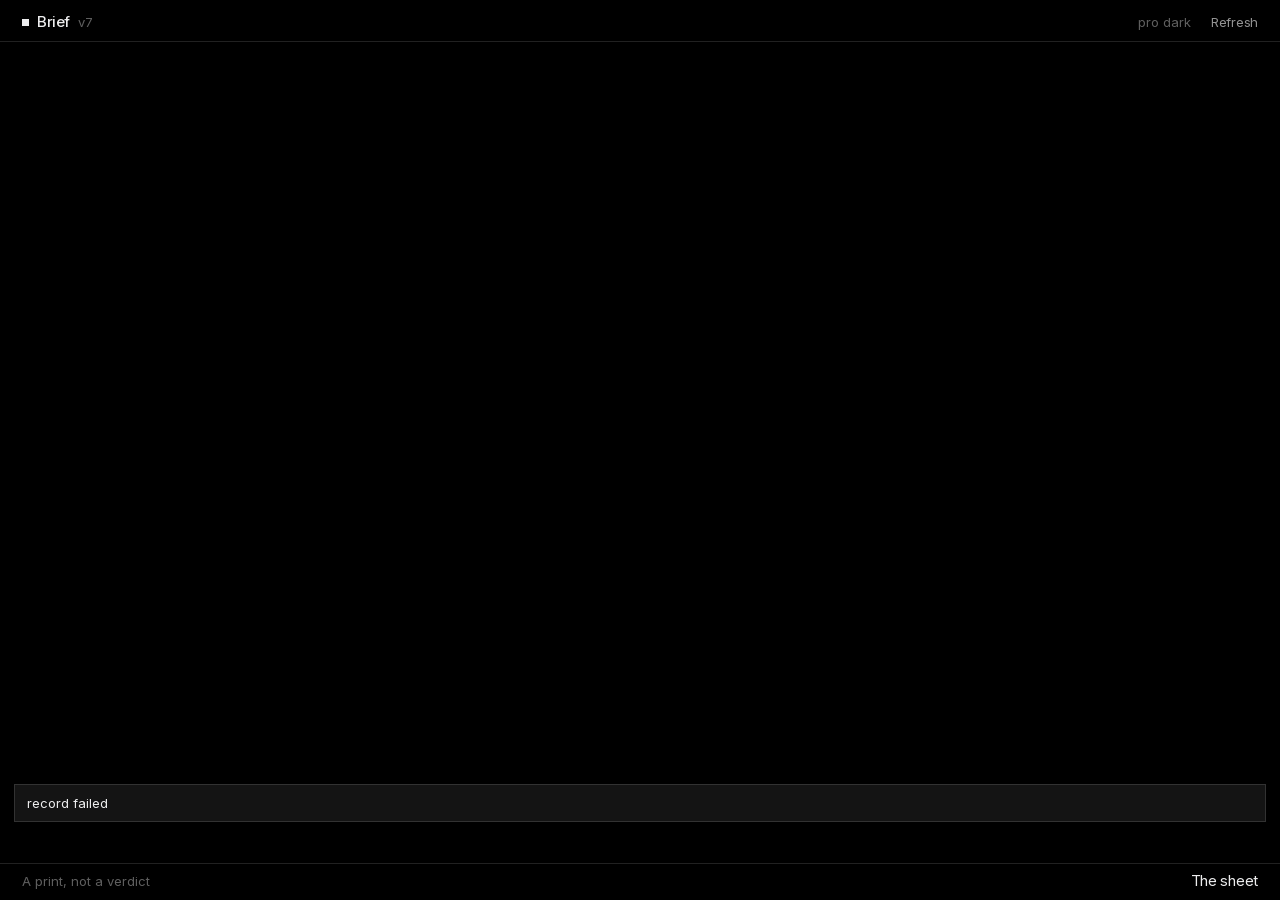
==== commit 6f398046: "v7. The field is black, and one figure carries the palm." ====
--- a/index.html
+++ b/index.html
@@ -3,7 +3,7 @@
 <head>
   <meta charset="utf-8" />
   <meta name="viewport" content="width=device-width, initial-scale=1, maximum-scale=1, viewport-fit=cover" />
-  <meta name="theme-color" content="#efe8dc" />
+  <meta name="theme-color" content="#000000" />
   <meta name="apple-mobile-web-app-capable" content="yes" />
   <meta name="mobile-web-app-capable" content="yes" />
   <meta name="apple-mobile-web-app-status-bar-style" content="black-translucent" />
@@ -31,7 +31,7 @@
     <div class="who">
       <span class="pip" id="pip" data-on="0"></span>
       <button type="button" class="name" id="homeBtn">Brief</button>
-      <button type="button" class="ver" id="ver" title="Tap to pull an update">v6</button>
+      <button type="button" class="ver" id="ver" title="Tap to pull an update">v7</button>
       <span class="why" id="why">waking</span>
       <button type="button" class="act" id="pullBtn">Refresh</button>
     </div>
--- a/styles.css
+++ b/styles.css
@@ -12,35 +12,55 @@
   font-style: italic;
   font-display: swap;
 }
+@font-face {
+  font-family: "Inter Tight";
+  src: url("fonts/InterTight-300.woff2") format("woff2");
+  font-weight: 300;
+  font-style: normal;
+  font-display: swap;
+}
+@font-face {
+  font-family: "Inter Tight";
+  src: url("fonts/InterTight-400.woff2") format("woff2");
+  font-weight: 400;
+  font-style: normal;
+  font-display: swap;
+}
+@font-face {
+  font-family: Inter;
+  src: url("fonts/Inter-400.woff2") format("woff2");
+  font-weight: 400;
+  font-style: normal;
+  font-display: swap;
+}
+@font-face {
+  font-family: Inter;
+  src: url("fonts/Inter-500.woff2") format("woff2");
+  font-weight: 500;
+  font-style: normal;
+  font-display: swap;
+}
 :root {
-  --paper: #efe8dc;
-  --asphalt: #efe8dc;
-  --ink: #1a120c;
-  --ink-dim: #3f342c;
-  --ink-mute: #6f6258;
-  --trace: #1a120c;
-  --paint: #1a120c;
-  --red: #c41230;
-  --gate: #c41230;
-  --ok: #0d6a38;
-  --ease: cubic-bezier(0.16, 1, 0.3, 1);
+  --paper: #000;
+  --asphalt: #000;
+  --ink: #ededee;
+  --ink-dim: rgba(237, 237, 238, 0.62);
+  --ink-mute: rgba(237, 237, 238, 0.40);
+  --trace: #ededee;
+  --paint: #ededee;
+  --red: #ededee;
+  --gate: #ff5a3c;
+  --ok: #8fce7a;
+  --line: rgba(255, 255, 255, 0.13);
+  --ease: cubic-bezier(0.22, 1, 0.36, 1);
   --t: 280ms;
-  --display: "Instrument Serif", "Iowan Old Style", Palatino, Georgia, serif;
-  --font: "Iowan Old Style", Palatino, Georgia, serif;
-  --mono: ui-monospace, "SF Mono", "SFMono-Regular", Menlo, Consolas, monospace;
+  --display: "Inter Tight", Inter, system-ui, sans-serif;
+  --font: "Inter Tight", Inter, system-ui, sans-serif;
+  --mono: Inter, system-ui, sans-serif;
   --p: 1;
   --o: 0.92;
 }
-body[data-part="afternoon"] {
-  --paper: #f6e7c8; --asphalt: #f6e7c8;
-  --red: #a32018; --gate: #a32018;
-}
-body[data-part="evening"] {
-  --paper: #231c16; --asphalt: #231c16;
-  --ink: #f3eadc; --ink-dim: #d9cbb6; --ink-mute: #a89480;
-  --trace: #f3eadc; --paint: #f3eadc;
-  --red: #ff5a3c; --gate: #ff5a3c; --ok: #8fce7a;
-}
+::selection { background: rgba(255, 255, 255, 0.85); color: #000; }
 @media (prefers-reduced-motion: reduce) { :root { --t: 0ms; } }
 * { box-sizing: border-box; }
 [hidden] { display: none !important; }
@@ -60,7 +80,8 @@
 }
 body::before { content: none; }
 .grain {
-  position: fixed; inset: 0; pointer-events: none; z-index: 8; opacity: 0.045;
+  display: none;
+  position: fixed; inset: 0; pointer-events: none; z-index: 8; opacity: 0;
   mix-blend-mode: multiply;
   background-image: url("data:image/svg+xml;utf8,<svg xmlns='http://www.w3.org/2000/svg' width='140' height='140'><filter id='n'><feTurbulence type='fractalNoise' baseFrequency='.85' numOctaves='2'/></filter><rect width='100%' height='140' filter='url(%23n)' opacity='.55'/></svg>");
 }
@@ -69,26 +90,24 @@
   display: flex; align-items: baseline; gap: 14px;
   padding: 14px 22px 12px; z-index: 3; flex-shrink: 0; min-width: 0;
   border-bottom: none;
-  background:
-    linear-gradient(var(--ink), var(--ink)) left bottom / 100% 1px no-repeat,
-    linear-gradient(var(--ink), var(--ink)) left bottom 4px / 100% 3px no-repeat;
+  background: linear-gradient(var(--line), var(--line)) left bottom / 100% 1px no-repeat;
 }
 .who { display: flex; align-items: baseline; gap: 8px; min-width: 0; flex: 1 1 auto; overflow: hidden; }
 .name {
-  font-family: var(--display); font-weight: 400; letter-spacing: -0.04em;
-  text-transform: none; font-size: 2.85rem; line-height: 0.75;
+  font-family: Inter, system-ui, sans-serif; font-weight: 500; letter-spacing: -0.03em;
+  text-transform: none; font-size: 15px; line-height: 1;
 }
 button.name {
   border: 0; background: none; padding: 0; margin: 0; color: inherit;
-  font-family: var(--display); font-weight: 400; letter-spacing: -0.04em;
-  font-size: 2.85rem; line-height: 0.75; text-transform: none;
+  font-family: Inter, system-ui, sans-serif; font-weight: 500; letter-spacing: -0.03em;
+  font-size: 15px; line-height: 1; text-transform: none;
 }
 .why {
-  margin-left: auto; min-width: 0; flex: 0 1 auto; color: var(--ink); font-family: var(--display); font-style: italic;
-  font-size: 1.45rem; letter-spacing: 0; text-transform: none;
+  margin-left: auto; min-width: 0; flex: 0 1 auto; color: var(--ink-mute); font-family: Inter, system-ui, sans-serif; font-style: normal; font-weight: 400;
+  font-size: 13px; letter-spacing: 0; text-transform: none;
   white-space: nowrap; overflow: hidden; text-overflow: ellipsis;
 }
-body[data-state="pulling"] .why { color: var(--red); }
+body[data-state="pulling"] .why { color: #fff; }
 .pip {
   width: 7px; height: 7px; border-radius: 0; align-self: center; flex: 0 0 auto;
   background: transparent; border: 1.5px solid var(--ink); box-shadow: none;
@@ -104,15 +123,17 @@
   text-transform: uppercase;
 }
 .ver {
-  height: auto; padding: 0 0 0.7em; border: none; background: none;
-  align-self: start; color: var(--ink-mute); letter-spacing: 0.06em;
-  font-size: 0.58rem;
+  height: auto; padding: 0; border: none; background: none;
+  align-self: baseline; color: var(--ink-mute); letter-spacing: 0;
+  font-family: Inter, system-ui, sans-serif; font-size: 13px; font-weight: 400;
+  text-transform: none;
 }
 #pullBtn {
-  height: auto; padding: 0 0 2px; border: none; flex: 0 0 auto;
+  height: auto; padding: 0; border: none; flex: 0 0 auto;
   margin-left: 12px;
-  border-bottom: 1px solid var(--ink); background: none;
-  letter-spacing: 0.16em;
+  border-bottom: none; background: none;
+  font-family: Inter, system-ui, sans-serif; font-size: 13px; font-weight: 400;
+  letter-spacing: -0.02em; text-transform: none; color: var(--ink-dim);
 }
 .rail { width: 100%; max-width: 100vw; overflow: hidden; }
 .act.primary { background: var(--ink); color: var(--paper); border-color: var(--ink); font-weight: 500; }
@@ -120,13 +141,13 @@
 .tools {
   display: flex; gap: 2px; flex-wrap: nowrap;
   padding: 0 12px; z-index: 3; overflow-x: auto; flex-shrink: 0; min-width: 0;
-  border-bottom: 1px solid color-mix(in oklab, var(--ink) 35%, transparent);
+  border-bottom: 1px solid var(--line);
 }
 .tools .act {
   height: auto; min-height: 38px; min-width: 64px; padding: 7px 10px 6px;
   display: flex; flex-direction: column; align-items: flex-start; justify-content: flex-end; gap: 0;
   text-transform: none; letter-spacing: 0; line-height: 1;
-  background: transparent; border: none; border-bottom: 2px solid transparent; border-radius: 0;
+  background: transparent; border: none; border-bottom: 1px solid transparent; border-radius: 0;
 }
 .tools .act[data-on="1"] {
   background: transparent; color: var(--ink); border-bottom-color: var(--red);
@@ -138,8 +159,8 @@
 }
 .tools .act[data-on="1"] .k { color: var(--red); }
 .tools .act b {
-  font-family: var(--display); font-weight: 400; font-style: italic;
-  font-size: 1.15rem; letter-spacing: -0.01em;
+  font-family: var(--display); font-weight: 300; font-style: normal;
+  font-size: 1.05rem; letter-spacing: -0.03em;
 }
 .tools .act[data-on="1"] b { font-style: normal; }
 .cab {
@@ -208,7 +229,7 @@
 }
 .figure {
   flex: 0 0 auto; min-width: 136px; padding: 8px 10px 7px; border-radius: 0;
-  border: none; border-top: 1px solid var(--ink);
+  border: none; border-top: 1px solid var(--line);
   background: transparent;
 }
 .figure .k {
@@ -287,26 +308,20 @@
   display: flex; align-items: center; justify-content: space-between; gap: 16px;
   padding: 8px 22px calc(10px + env(safe-area-inset-bottom));
   border-top: none;
-  background:
-    linear-gradient(var(--ink), var(--ink)) left top / 100% 3px no-repeat,
-    linear-gradient(var(--ink), var(--ink)) left top 5px / 100% 1px no-repeat,
-    var(--paper);
+  background: linear-gradient(var(--line), var(--line)) left top / 100% 1px no-repeat;
 }
 .colophon {
-  font-family: var(--display); font-style: italic; font-size: 1.05rem;
+  font-family: Inter, system-ui, sans-serif; font-style: normal; font-weight: 400; font-size: 13px;
   color: var(--ink-mute);
 }
 .armrest .read {
-  width: auto; height: auto; padding: 2px 2px 2px 16px;
+  width: auto; height: auto; padding: 0;
   background: transparent; color: var(--ink); border: none;
-  font-family: var(--display); font-style: italic; font-weight: 400;
-  font-size: 1.65rem; letter-spacing: 0; text-transform: none;
+  font-family: Inter, system-ui, sans-serif; font-style: normal; font-weight: 400;
+  font-size: 15px; letter-spacing: -0.02em; text-transform: none;
   position: relative;
 }
-.armrest .read::before {
-  content: ""; position: absolute; left: 0; top: 50%;
-  width: 8px; height: 8px; background: var(--red); transform: translateY(-50%);
-}
+.armrest .read::before { content: none; }
 .armrest .read:disabled { color: var(--ink-mute); }
 .armrest .read:disabled::before { background: var(--ink-mute); }
 body[data-hear="1"] .armrest .read { color: var(--red); }
@@ -337,9 +352,9 @@
 }
 .toast {
   position: fixed; left: 14px; right: 14px; bottom: calc(78px + env(safe-area-inset-bottom));
-  z-index: 20; margin: 0; padding: 10px 12px; color: var(--paper);
-  background: var(--red); border: none; border-radius: 0;
-  font-family: var(--display); font-style: italic; font-size: 1.05rem;
+  z-index: 20; margin: 0; padding: 10px 12px; color: var(--ink);
+  background: #141414; border: 1px solid var(--line); border-radius: 0;
+  font-family: Inter, system-ui, sans-serif; font-style: normal; font-weight: 400; font-size: 13px;
 }
 @media (min-width: 800px) {
   .thread { max-width: 920px; width: 100%; margin: 0 auto; }
@@ -355,15 +370,15 @@
 .folio {
   display: flex; justify-content: space-between; align-items: baseline;
   margin: 12px 0 0; padding-bottom: 6px;
-  border-bottom: 1px solid var(--ink);
+  border-bottom: 1px solid var(--line);
 }
 .dateline {
-  margin: 0; font-family: var(--display); font-style: italic;
-  font-size: 1.2rem; color: var(--ink);
+  margin: 0; font-family: var(--display); font-style: normal; font-weight: 300;
+  font-size: clamp(1.6rem, 4vw, 2.2rem); letter-spacing: -0.032em; line-height: 1.02; color: #fff;
 }
 .press {
-  margin: 10px 0 0; font-family: var(--display); font-style: italic;
-  font-size: 1.05rem; letter-spacing: 0; text-transform: none; color: var(--red);
+  margin: 10px 0 0; font-family: Inter, system-ui, sans-serif; font-style: normal; font-weight: 400;
+  font-size: 13px; letter-spacing: 0; text-transform: none; color: var(--ink-dim);
 }
 .press i {
   display: block; height: 2px; margin-top: 6px; background: color-mix(in oklab, var(--ink) 18%, transparent);
@@ -382,8 +397,8 @@
   text-transform: uppercase; color: var(--red); margin-bottom: 6px;
 }
 .hed h1 {
-  margin: 0; font-family: var(--display); font-weight: 400;
-  font-size: clamp(2.4rem, 4.5vw, 3.7rem); line-height: 0.9; letter-spacing: -0.035em;
+  margin: 0; font-family: var(--display); font-weight: 300;
+  font-size: clamp(2.4rem, 4.5vw, 3.7rem); line-height: 0.96; letter-spacing: -0.035em;
   max-width: none; text-wrap: pretty; hanging-punctuation: first last;
 }
 .hed h1 a { color: inherit; text-decoration: none; }
@@ -396,16 +411,16 @@
 .hed h1 .quiet { color: var(--red); margin-bottom: 8px; }
 .hed h1 .hit, .mark .hit { display: block; color: var(--ink); }
 .hed h1 .deck, .mark .deck {
-  display: block; margin-top: 4px; font-family: var(--display); font-style: italic;
-  font-weight: 400; letter-spacing: 0; line-height: 1.25; color: var(--ink-mute);
+  display: block; margin-top: 4px; font-family: var(--display); font-style: normal; font-weight: 300;
+  letter-spacing: -0.02em; line-height: 1.25; color: var(--ink-mute);
 }
 .hed h1 .deck {
   margin-top: 10px; max-width: 34em; color: var(--ink-dim);
   font-size: clamp(1.15rem, 1.7vw, 1.5rem);
 }
 .by {
-  display: block; margin-top: 8px; font-family: var(--display); font-style: italic;
-  color: var(--ink-dim); font-size: 1.08rem;
+  display: block; margin-top: 8px; font-family: Inter, system-ui, sans-serif; font-style: normal; font-weight: 400;
+  color: var(--ink-mute); font-size: 13px;
 }
 .cover { width: min(100%, 44rem); margin: 8px auto 0; }
 .cover .plate img { max-height: 46vh; }
@@ -417,11 +432,11 @@
 }
 .dial {
   display: grid; grid-template-columns: 1fr auto 1fr; align-items: center; gap: 12px;
-  margin-top: 16px; padding-top: 8px; border-top: 1px solid var(--ink);
+  margin-top: 16px; padding-top: 8px; border-top: 1px solid var(--line);
 }
 .dial .turn {
   border: 0; background: none; color: var(--ink); min-height: 48px; padding: 8px 0;
-  font-family: var(--display); font-style: italic; font-size: 1.35rem; cursor: pointer;
+  font-family: var(--display); font-style: normal; font-weight: 300; font-size: 1.15rem; letter-spacing: -0.02em; cursor: pointer;
   overflow: hidden; text-overflow: ellipsis; white-space: nowrap;
 }
 .dial .turn:first-child { text-align: left; }
@@ -430,12 +445,12 @@
 .dial .count {
   font-family: var(--display); font-size: 1.7rem; font-variant-numeric: tabular-nums; color: var(--ink);
 }
-.dial .count i { font-style: italic; color: var(--ink-mute); font-size: 1rem; }
+.dial .count i { font-style: normal; color: var(--ink-mute); font-size: 13px; }
 .stackbtn {
   display: block; width: min(100%, 44rem); margin: 18px auto 0; padding: 14px 0;
   border: 0; border-top: 1px solid color-mix(in oklab, var(--ink) 28%, transparent);
   background: none; text-align: left; cursor: pointer;
-  font-family: var(--display); font-style: italic; font-size: 1.2rem; color: var(--ink-dim);
+  font-family: Inter, system-ui, sans-serif; font-style: normal; font-weight: 400; font-size: 13px; color: var(--ink-dim);
 }
 .spread {
   display: grid; grid-template-columns: minmax(0, 1.05fr) minmax(0, 0.95fr);
@@ -446,7 +461,7 @@
 .frame { position: relative; background: color-mix(in oklab, var(--ink) 8%, transparent); }
 .plate img {
   display: block; width: 100%; max-height: 40vh; object-fit: cover; object-position: center 35%;
-  box-shadow: 0 0 0 1px var(--ink);
+  box-shadow: 0 0 0 1px var(--line);
 }
 .plate[data-dead="1"] { display: none; }
 .plate figcaption {
@@ -458,8 +473,8 @@
   transition: color var(--t) var(--ease), box-shadow var(--t) var(--ease);
 }
 .letter > p.line:first-child::first-letter {
-  font-family: var(--display); float: left; font-size: 3.35rem; line-height: 0.78;
-  padding: 6px 8px 0 0; color: var(--red);
+  font-family: inherit; float: none; font-size: inherit; line-height: inherit;
+  padding: 0; color: inherit;
 }
 body[data-hear="1"] .letter p.line:not([data-on="1"]) { color: var(--ink-mute); }
 .letter p.line[data-on="1"] {
@@ -488,7 +503,7 @@
 .prints {
   display: grid; grid-template-columns: repeat(5, minmax(0, 1fr));
   gap: 16px; margin: 18px 0 0; padding: 8px 0 10px;
-  border-top: 1px solid var(--ink); border-bottom: 1px solid var(--ink);
+  border-top: 1px solid var(--line); border-bottom: 1px solid var(--line);
 }
 .print { min-width: 0; }
 .print .k {
@@ -504,8 +519,8 @@
 .folds { --gutter: 4.8rem; margin-top: 26px; }
 .colhead {
   margin: 0; padding-bottom: 4px;
-  font-family: var(--display); font-style: italic; font-weight: 400; font-size: 1.45rem;
-  border-bottom: 1px solid var(--ink);
+  font-family: var(--display); font-style: normal; font-weight: 300; font-size: 1.45rem;
+  border-bottom: 1px solid var(--line);
 }
 .fold { border-bottom: 1px solid color-mix(in oklab, var(--ink) 22%, transparent); }
 .crease {
@@ -548,21 +563,21 @@
 }
 .folds .well .doors { margin: 0 18px 0 calc(var(--gutter) + 10px); }
 .cover .doors a, .well .doors a, .hear {
-  font-family: var(--display); font-style: italic; font-size: 1.15rem; line-height: 1;
-  color: var(--red); background: none; border: 0; padding: 10px 0; cursor: pointer;
+  font-family: Inter, system-ui, sans-serif; font-style: normal; font-weight: 400; font-size: 13px; line-height: 1;
+  color: var(--ink-dim); background: none; border: 0; padding: 10px 0; cursor: pointer;
   text-decoration: none;
 }
 .cover .doors a:hover, .well .doors a:hover, .hear:hover { text-decoration: underline; text-underline-offset: 3px; }
 .letter .fold { border-bottom: none; margin-top: 2px; }
 .letter .crease { padding: 4px 0 2px; min-height: 40px; }
 .letter .crease .mark { font-size: 1.08rem; }
-.letter .crease .hit { color: var(--ink-dim); font-style: italic; font-size: 1.08rem; }
+.letter .crease .hit { color: var(--ink-dim); font-style: normal; font-weight: 300; font-size: 1.02rem; }
 .letter .fold[data-open="1"] .crease .hit { color: var(--ink); }
 body[data-hear="1"] .fold[data-open="1"] .said,
 body[data-hear="1"] .fold[data-open="1"] .hit { color: var(--ink); }
 @media (max-width: 800px) {
   .rail { padding: 12px 14px 10px; }
-  .name, button.name { font-size: 2.15rem; }
+  .name, button.name { font-size: 15px; }
   .who {
     display: grid;
     grid-template-columns: auto auto auto minmax(0, 1fr) auto;
@@ -571,15 +586,15 @@
     width: 100%;
   }
   .rail { position: relative; }
-  .why { font-size: 1.05rem; max-width: none; margin-left: 0; padding-right: 5.2rem; }
+  .why { font-size: 13px; max-width: none; margin-left: 0; padding-right: 5.2rem; }
   #pullBtn {
     position: absolute; right: 14px; top: 12px; z-index: 4;
     background: var(--paper);
   }
   .cab { padding: 0 14px; }
   .armrest { padding: 8px 14px calc(10px + env(safe-area-inset-bottom)); }
-  .colophon { font-size: 0.95rem; }
-  .armrest .read { font-size: 1.4rem; }
+  .colophon { font-size: 13px; }
+  .armrest .read { font-size: 15px; }
   .spread { display: contents; }
   .plate { order: 2; margin-top: 12px; }
   .prints { order: 3; display: flex; overflow-x: auto; grid-template-columns: none; }
@@ -644,8 +659,8 @@
 .hint {
   width: min(100%, 44rem);
   margin: 6px auto 0;
-  font-family: var(--display); font-style: italic;
-  font-size: 1.02rem; color: var(--ink-dim);
+  font-family: Inter, system-ui, sans-serif; font-style: normal; font-weight: 400;
+  font-size: 13px; color: var(--ink-dim);
 }
 .hint[data-done="1"] { color: var(--ink); }
 .doorgrid {
@@ -677,15 +692,15 @@
 }
 .door-blank { display: block; width: 100%; height: 100%; }
 .hold {
-  border: 0; background: none; color: var(--red);
-  font-family: var(--display); font-style: italic; font-size: 1.05rem;
+  border: 0; background: none; color: var(--ink-dim);
+  font-family: Inter, system-ui, sans-serif; font-style: normal; font-weight: 400; font-size: 13px;
   line-height: 1; padding: 8px 0; cursor: pointer;
 }
 .ribbon .hold { flex: 0 0 auto; align-self: center; margin-left: 8px; }
 .endline {
   margin: 16px 12px 6px;
-  font-family: var(--display); font-style: italic;
-  font-size: 1.08rem; color: var(--ink-dim);
+  font-family: Inter, system-ui, sans-serif; font-style: normal; font-weight: 400;
+  font-size: 13px; color: var(--ink-dim);
 }
 .holding {
   width: min(100%, 44rem);
@@ -710,8 +725,8 @@
 }
 .hold-blank { display: block; }
 .holding li b {
-  display: block; font-family: var(--display); font-weight: 400; font-style: italic;
-  font-size: 1.12rem; line-height: 1.05;
+  display: block; font-family: var(--display); font-weight: 300; font-style: normal;
+  font-size: 1.05rem; letter-spacing: -0.02em; line-height: 1.05;
 }
 .holding a { color: inherit; text-decoration: none; }
 .holding a:hover { text-decoration: underline; text-underline-offset: 3px; }
@@ -823,8 +838,8 @@
 body[data-open="palm"] #playBtn { display: none; }
 .sheetdoor {
   display: none; border: 0; background: none; padding: 0; margin-left: auto;
-  color: var(--ink); font-family: var(--display); font-style: italic; font-weight: 400;
-  font-size: 1.45rem; letter-spacing: 0; cursor: pointer;
+  color: var(--ink); font-family: Inter, system-ui, sans-serif; font-style: normal; font-weight: 400;
+  font-size: 15px; letter-spacing: -0.02em; cursor: pointer;
 }
 body[data-open="palm"] .sheetdoor { display: inline; }
 .palm {
@@ -833,19 +848,22 @@
   width: min(100%, 40rem); margin: 0 auto;
   padding: 18px 2px 8px;
 }
+@media (min-width: 800px) {
+  .palm { justify-content: center; padding-bottom: 6vh; }
+}
 .palm[hidden] { display: none !important; }
-.desk { display: flex; flex-direction: column; justify-content: flex-end; gap: 14px; }
+.desk { display: flex; flex-direction: column; justify-content: flex-end; gap: 0; }
 .empty {
-  margin: 0 0 8px;
-  font-family: var(--display); font-style: italic; font-weight: 400;
-  font-size: clamp(2.6rem, 9vw, 3.8rem); line-height: 0.92; letter-spacing: -0.03em;
+  margin: 0 0 18px;
+  font-family: "Inter Tight", Inter, sans-serif; font-style: normal; font-weight: 300;
+  font-size: clamp(2.4rem, 8vw, 3.6rem); line-height: 1.02; letter-spacing: -0.035em; color: #fff;
 }
 .quiet {
-  margin: 0;
-  font-family: var(--display); font-style: italic;
-  color: var(--ink-mute); font-size: 1.35rem;
-}
-.thins { display: flex; flex-direction: column; gap: 8px; margin: 0 10px -14px 18px; position: relative; z-index: 0; }
+  margin: 0 0 18px;
+  font-family: "Inter Tight", Inter, sans-serif; font-style: normal; font-weight: 300;
+  color: var(--ink-dim); font-size: clamp(1.4rem, 3vw, 1.8rem); letter-spacing: -0.02em; line-height: 1.15;
+}
+.thins { display: flex; flex-direction: column; gap: 0; margin: 0; position: relative; z-index: 0; }
 .thins:empty { display: none; }
 .sling {
   display: flex; overflow-x: auto; scroll-snap-type: x mandatory;
@@ -863,93 +881,104 @@
 @keyframes flick-out {
   to { transform: translateX(14%) rotate(6deg); opacity: 0; }
 }
-.weight, .thin { position: relative; }
-.weight { z-index: 1; background: var(--paper); border-top: 3px solid var(--ink); }
-.weight {
-  box-shadow:
-    0 1px 0 color-mix(in oklab, var(--ink) 22%, var(--paper)),
-    0 2px 0 color-mix(in oklab, var(--ink) 16%, var(--paper)),
-    0 3px 0 color-mix(in oklab, var(--ink) 12%, var(--paper)),
-    0 5px 0 color-mix(in oklab, var(--ink) 8%, var(--paper)),
-    0 7px 0 color-mix(in oklab, var(--ink) 5%, var(--paper));
-}
+.weight, .thin { position: relative; background: transparent; box-shadow: none; }
+.weight { z-index: 1; border-top: none; }
 .thin {
-  color: var(--ink-mute);
-  background: color-mix(in oklab, var(--ink) 5%, var(--paper));
-  border-top: 1px solid color-mix(in oklab, var(--ink) 28%, transparent);
-  box-shadow: 0 1px 0 color-mix(in oklab, var(--ink) 10%, var(--paper));
+  color: var(--ink);
+  display: grid;
+  grid-template-columns: minmax(0, 1fr) auto;
+  align-items: center;
+  column-gap: 12px;
+  border-top: 1px solid var(--line);
+  opacity: 0.45;
 }
 .palm .face {
   display: block; width: 100%; border: 0; background: none; color: inherit;
-  text-align: left; padding: 14px 16px 4px; font: inherit; cursor: pointer;
+  text-align: left; padding: 8px 0 4px; font: inherit; cursor: pointer;
 }
 .palm .kick {
-  display: block; font-family: var(--mono); font-size: 0.62rem; letter-spacing: 0.18em;
-  text-transform: uppercase; color: var(--red);
+  display: block; font-family: Inter, system-ui, sans-serif; font-size: 13px; font-weight: 400;
+  letter-spacing: 0; text-transform: none; color: var(--ink-dim);
 }
 .palm .label {
+  display: block; margin-top: 8px;
+  font-family: "Inter Tight", Inter, sans-serif; font-style: normal; font-weight: 300;
+  font-size: 1.15rem; line-height: 1.05; letter-spacing: -0.03em; color: #fff;
+}
+.weight .hero {
   display: block; margin-top: 2px;
-  font-family: var(--display); font-style: italic; font-size: 1.35rem; line-height: 1;
-}
-.weight .hero {
-  display: block; margin-top: 6px;
-  font-family: var(--display); font-weight: 400; font-style: normal;
-  font-size: clamp(4.4rem, 20vw, 6.6rem); line-height: 0.8; letter-spacing: -0.045em;
-  font-variant-numeric: tabular-nums;
+  font-family: "Inter Tight", Inter, sans-serif; font-weight: 300; font-style: normal;
+  font-size: clamp(6.4rem, 30vw, 11rem); line-height: 0.84; letter-spacing: -0.045em;
+  font-variant-numeric: tabular-nums; color: #fff;
+  animation: palm-in 0.82s cubic-bezier(0.22, 1, 0.36, 1) both;
+}
+@keyframes palm-in {
+  from { opacity: 0; filter: blur(10px); transform: translateY(14%); }
+  to { opacity: 1; filter: none; transform: none; }
 }
 .weight .unit, .thin .unit {
-  display: block; margin-top: 4px;
-  font-family: var(--mono); font-size: 0.62rem; letter-spacing: 0.16em; text-transform: uppercase;
-  color: var(--ink-mute);
+  display: inline-block; margin-top: 14px; margin-right: 10px;
+  font-family: Inter, system-ui, sans-serif; font-size: 13px; font-weight: 400;
+  letter-spacing: 0; text-transform: none; color: var(--ink-dim);
 }
 .weight .move {
-  display: block; margin-top: 6px;
-  font-family: var(--mono); font-size: 0.78rem; letter-spacing: 0.08em; color: var(--ink);
+  display: inline-block; margin-top: 14px;
+  font-family: Inter, system-ui, sans-serif; font-weight: 400; font-size: 13px;
+  letter-spacing: 0; color: var(--ink-dim);
 }
 .palm .hed {
-  display: block; margin-top: 6px;
-  font-family: var(--display); font-weight: 400;
-  font-size: clamp(1.45rem, 5vw, 2rem); line-height: 1.08; letter-spacing: -0.02em;
-}
-.thin .face { padding: 8px 12px 0; }
+  display: block; margin-top: 8px;
+  font-family: "Inter Tight", Inter, sans-serif; font-weight: 300;
+  font-size: clamp(1.7rem, 5vw, 2.4rem); line-height: 1.05; letter-spacing: -0.032em; color: #fff;
+}
+.thin .face {
+  display: grid;
+  grid-template-columns: 4.8rem minmax(0, 1fr);
+  align-items: baseline;
+  column-gap: 10px;
+  padding: 12px 0;
+}
+.thin .kick, .thin .line { margin: 0; }
 .thin .line {
-  display: block; margin-top: 1px;
-  font-family: var(--display); font-size: 1.2rem; line-height: 1.15;
+  display: block; margin-top: 0;
+  font-family: "Inter Tight", Inter, sans-serif; font-weight: 300; font-size: 1.05rem; line-height: 1.2;
+  letter-spacing: -0.02em;
   white-space: nowrap; overflow: hidden; text-overflow: ellipsis;
 }
-.thin .line i { font-style: italic; }
-.thin .turn { margin: 2px 12px 8px; }
-.thin .hero, .thin .hed { font-size: 1.35rem; line-height: 1.08; }
+.thin .line i { font-style: normal; font-weight: 300; }
+.thin .hero, .thin .hed { font-size: 1.05rem; line-height: 1.08; }
 .desk { flex: 0 0 auto; }
 .palm .when {
-  display: block; margin-top: 8px;
-  font-family: var(--mono); font-size: 0.6rem; letter-spacing: 0.12em; text-transform: uppercase;
-  color: var(--ink-mute);
-}
-.palm .live { display: none; margin: 8px 0 0; font-family: var(--display); font-style: italic; color: var(--red); font-size: 1.15rem; }
-.weight[data-on="1"], .thin[data-on="1"] { border-top-color: var(--red); }
+  display: block; margin-top: 10px;
+  font-family: Inter, system-ui, sans-serif; font-size: 13px; font-weight: 400;
+  letter-spacing: 0; text-transform: none; color: var(--ink-mute);
+}
+.palm .live { display: none; margin: 12px 0 0; font-family: "Inter Tight", Inter, sans-serif; font-style: normal; font-weight: 300; color: #fff; font-size: 1.15rem; }
 .weight[data-on="1"] .live, .thin[data-on="1"] .live { display: block; }
+.thin[data-on="1"] { opacity: 1; }
 .palm .turn {
-  display: inline-block; margin: 4px 16px 14px;
-  color: var(--ink-mute); font-family: var(--mono); font-size: 0.62rem;
-  letter-spacing: 0.14em; text-transform: uppercase; text-decoration: none;
-}
+  display: inline-block; margin: 10px 0 20px;
+  color: var(--ink-mute); font-family: Inter, system-ui, sans-serif; font-size: 13px;
+  letter-spacing: 0; text-transform: none; text-decoration: none;
+}
+.thin .turn { margin: 0; }
 .palm .tally {
-  border: 0; background: none; padding: 2px 0 0; text-align: left; color: var(--ink);
-  font-family: var(--display); font-style: italic; font-size: 1.2rem; cursor: pointer;
-}
-.palm .tally[aria-expanded="true"] { color: var(--red); }
+  border: 0; border-top: 1px solid var(--line); background: none; padding: 14px 0 2px; text-align: left; color: var(--ink-dim);
+  font-family: Inter, system-ui, sans-serif; font-style: normal; font-weight: 400; font-size: 15px; cursor: pointer;
+}
+.palm .tally[aria-expanded="true"] { color: #fff; }
 .palm .gaps {
-  border-top: 1px solid var(--ink); padding-top: 8px;
+  border-top: 1px solid var(--line); padding-top: 12px; margin-top: 12px;
   max-height: 32dvh; overflow: auto;
 }
-.palm .gaps p { margin: 0 0 10px; }
+.palm .gaps p { margin: 0 0 14px; }
 .palm .gaps b {
-  display: block; font-family: var(--display); font-weight: 400; font-style: italic; font-size: 1.2rem;
+  display: block; font-family: "Inter Tight", Inter, sans-serif; font-weight: 300; font-style: normal; font-size: 1.15rem; letter-spacing: -0.02em; color: #fff;
 }
 .palm .gaps span {
   display: block; margin-top: 2px; color: var(--ink-mute); font-size: 0.84rem; line-height: 1.35;
 }
 @media (prefers-reduced-motion: reduce) {
   .sling .thin { animation: none; }
-}
+  .weight .hero { animation: none; }
+}
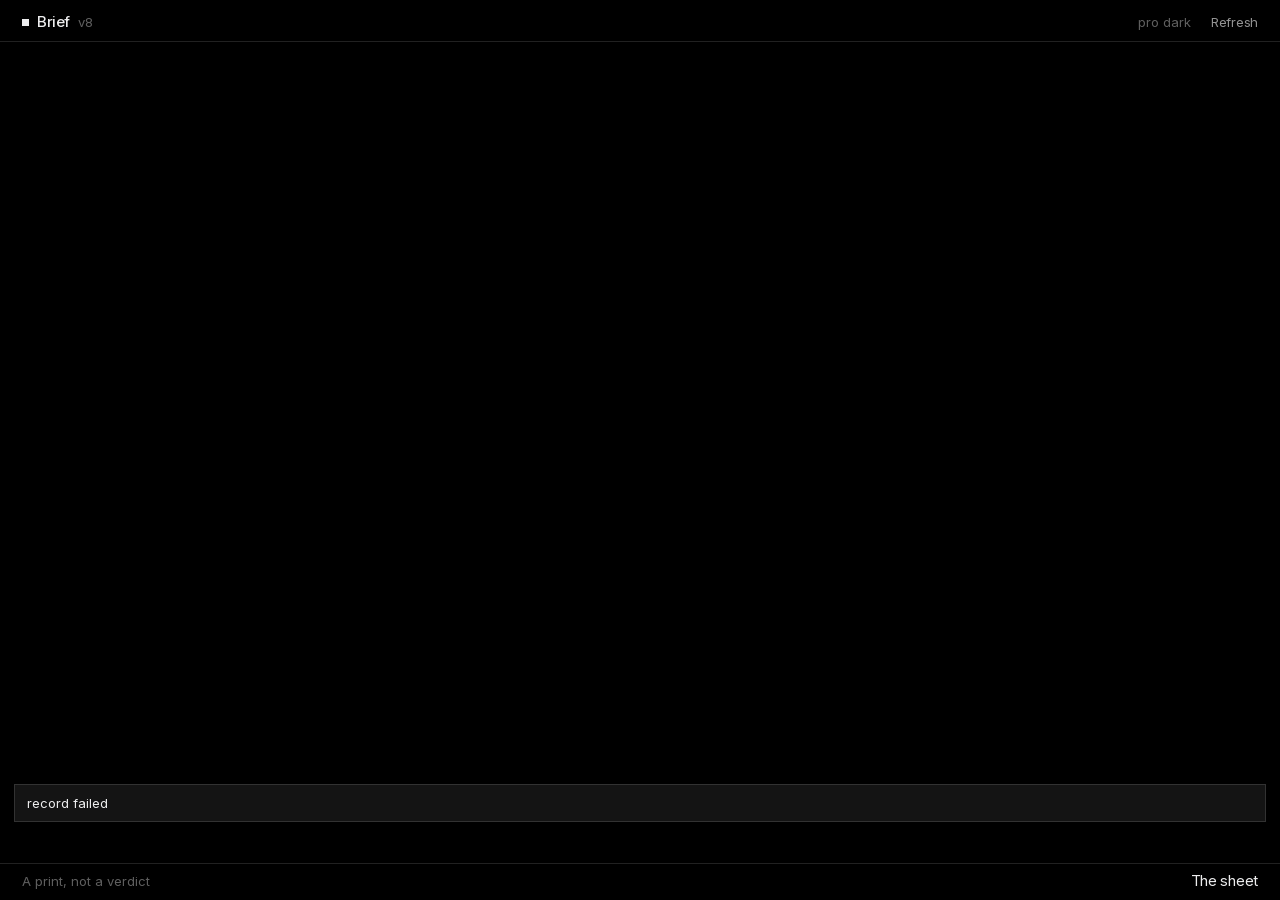
==== commit 49d4ebe0: "v8. The worker lets the page open." ====
--- a/index.html
+++ b/index.html
@@ -31,7 +31,7 @@
     <div class="who">
       <span class="pip" id="pip" data-on="0"></span>
       <button type="button" class="name" id="homeBtn">Brief</button>
-      <button type="button" class="ver" id="ver" title="Tap to pull an update">v7</button>
+      <button type="button" class="ver" id="ver" title="Tap to pull an update">v8</button>
       <span class="why" id="why">waking</span>
       <button type="button" class="act" id="pullBtn">Refresh</button>
     </div>
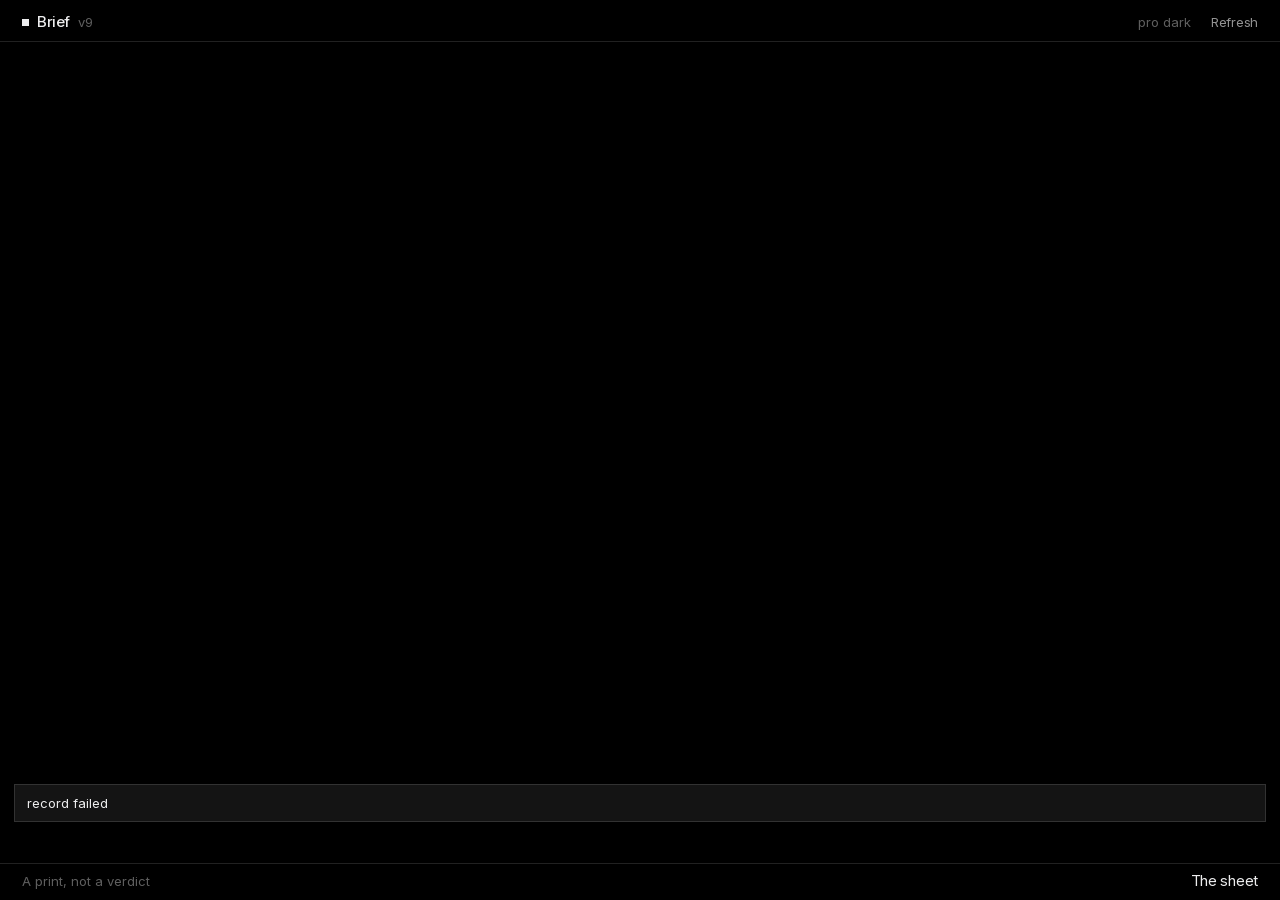
==== commit 4e141260: "v9. The figure sits in the center of the glass." ====
--- a/index.html
+++ b/index.html
@@ -12,7 +12,7 @@
   <link rel="manifest" href="manifest.json" />
   <link rel="icon" href="icon-192.png" type="image/png" />
   <link rel="apple-touch-icon" href="icon-180.png" />
-  <link rel="stylesheet" href="styles.css" />
+  <link rel="stylesheet" href="styles.css?v=9" />
 </head>
 <body data-state="boot" data-open="palm">
   <div class="grain" aria-hidden="true"></div>
@@ -31,7 +31,7 @@
     <div class="who">
       <span class="pip" id="pip" data-on="0"></span>
       <button type="button" class="name" id="homeBtn">Brief</button>
-      <button type="button" class="ver" id="ver" title="Tap to pull an update">v8</button>
+      <button type="button" class="ver" id="ver" title="Tap to pull an update">v9</button>
       <span class="why" id="why">waking</span>
       <button type="button" class="act" id="pullBtn">Refresh</button>
     </div>
@@ -85,6 +85,6 @@
   </footer>
   <p class="err toast" id="err" hidden></p>
   <script src="app.js"></script>
-  <script src="palm.js"></script>
+  <script src="palm.js?v=9"></script>
 </body>
 </html>
--- a/styles.css
+++ b/styles.css
@@ -844,15 +844,15 @@
 body[data-open="palm"] .sheetdoor { display: inline; }
 .palm {
   flex: 1; min-height: 0; overflow: auto;
-  display: flex; flex-direction: column; justify-content: flex-end;
+  display: flex; flex-direction: column; justify-content: center;
   width: min(100%, 40rem); margin: 0 auto;
   padding: 18px 2px 8px;
 }
 @media (min-width: 800px) {
-  .palm { justify-content: center; padding-bottom: 6vh; }
+  .palm { padding-bottom: 6vh; }
 }
 .palm[hidden] { display: none !important; }
-.desk { display: flex; flex-direction: column; justify-content: flex-end; gap: 0; }
+.desk { display: flex; flex-direction: column; justify-content: center; gap: 0; width: 100%; }
 .empty {
   margin: 0 0 18px;
   font-family: "Inter Tight", Inter, sans-serif; font-style: normal; font-weight: 300;
@@ -882,7 +882,7 @@
   to { transform: translateX(14%) rotate(6deg); opacity: 0; }
 }
 .weight, .thin { position: relative; background: transparent; box-shadow: none; }
-.weight { z-index: 1; border-top: none; }
+.weight { z-index: 1; border-top: none; text-align: center; container-type: inline-size; }
 .thin {
   color: var(--ink);
   display: grid;
@@ -896,6 +896,7 @@
   display: block; width: 100%; border: 0; background: none; color: inherit;
   text-align: left; padding: 8px 0 4px; font: inherit; cursor: pointer;
 }
+.weight .face { text-align: center; }
 .palm .kick {
   display: block; font-family: Inter, system-ui, sans-serif; font-size: 13px; font-weight: 400;
   letter-spacing: 0; text-transform: none; color: var(--ink-dim);
@@ -908,7 +909,7 @@
 .weight .hero {
   display: block; margin-top: 2px;
   font-family: "Inter Tight", Inter, sans-serif; font-weight: 300; font-style: normal;
-  font-size: clamp(6.4rem, 30vw, 11rem); line-height: 0.84; letter-spacing: -0.045em;
+  font-size: clamp(3.6rem, 20cqi, 9.5rem); line-height: 0.9; letter-spacing: -0.045em;
   font-variant-numeric: tabular-nums; color: #fff;
   animation: palm-in 0.82s cubic-bezier(0.22, 1, 0.36, 1) both;
 }
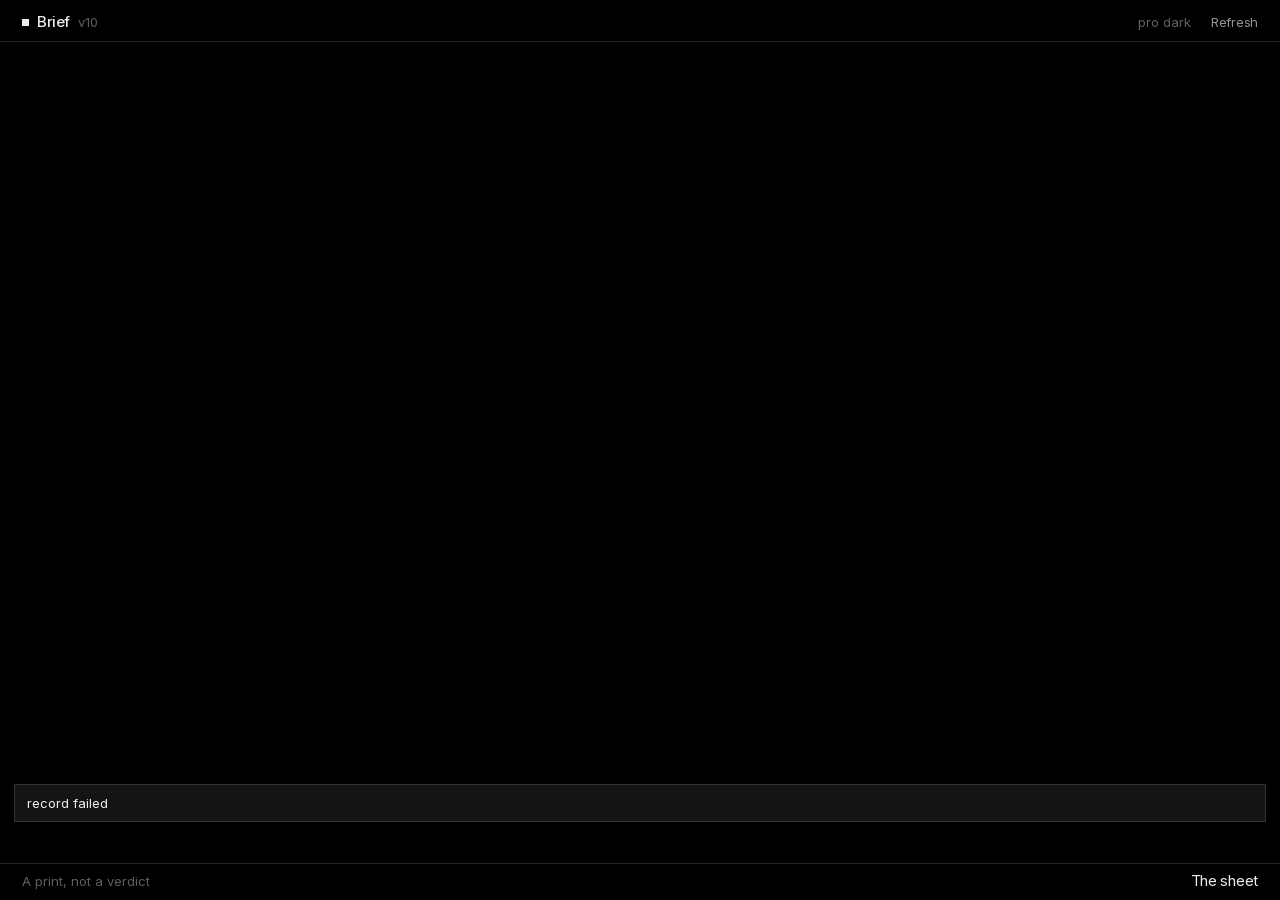
==== commit 12091c5d: "v10. The version pill pulls a new shell." ====
--- a/index.html
+++ b/index.html
@@ -12,7 +12,7 @@
   <link rel="manifest" href="manifest.json" />
   <link rel="icon" href="icon-192.png" type="image/png" />
   <link rel="apple-touch-icon" href="icon-180.png" />
-  <link rel="stylesheet" href="styles.css?v=9" />
+  <link rel="stylesheet" href="styles.css?v=10" />
 </head>
 <body data-state="boot" data-open="palm">
   <div class="grain" aria-hidden="true"></div>
@@ -31,7 +31,7 @@
     <div class="who">
       <span class="pip" id="pip" data-on="0"></span>
       <button type="button" class="name" id="homeBtn">Brief</button>
-      <button type="button" class="ver" id="ver" title="Tap to pull an update">v9</button>
+      <button type="button" class="ver" id="ver" title="Tap to pull an update">v10</button>
       <span class="why" id="why">waking</span>
       <button type="button" class="act" id="pullBtn">Refresh</button>
     </div>
@@ -84,7 +84,7 @@
     <button type="button" class="act primary read" id="playBtn">Listen</button>
   </footer>
   <p class="err toast" id="err" hidden></p>
-  <script src="app.js"></script>
-  <script src="palm.js?v=9"></script>
+  <script src="app.js?v=10"></script>
+  <script src="palm.js?v=10"></script>
 </body>
 </html>
--- a/styles.css
+++ b/styles.css
@@ -128,6 +128,8 @@
   font-family: Inter, system-ui, sans-serif; font-size: 13px; font-weight: 400;
   text-transform: none;
 }
+.ver.checking { color: #fff; }
+.ver.fresh { color: var(--ok); }
 #pullBtn {
   height: auto; padding: 0; border: none; flex: 0 0 auto;
   margin-left: 12px;
